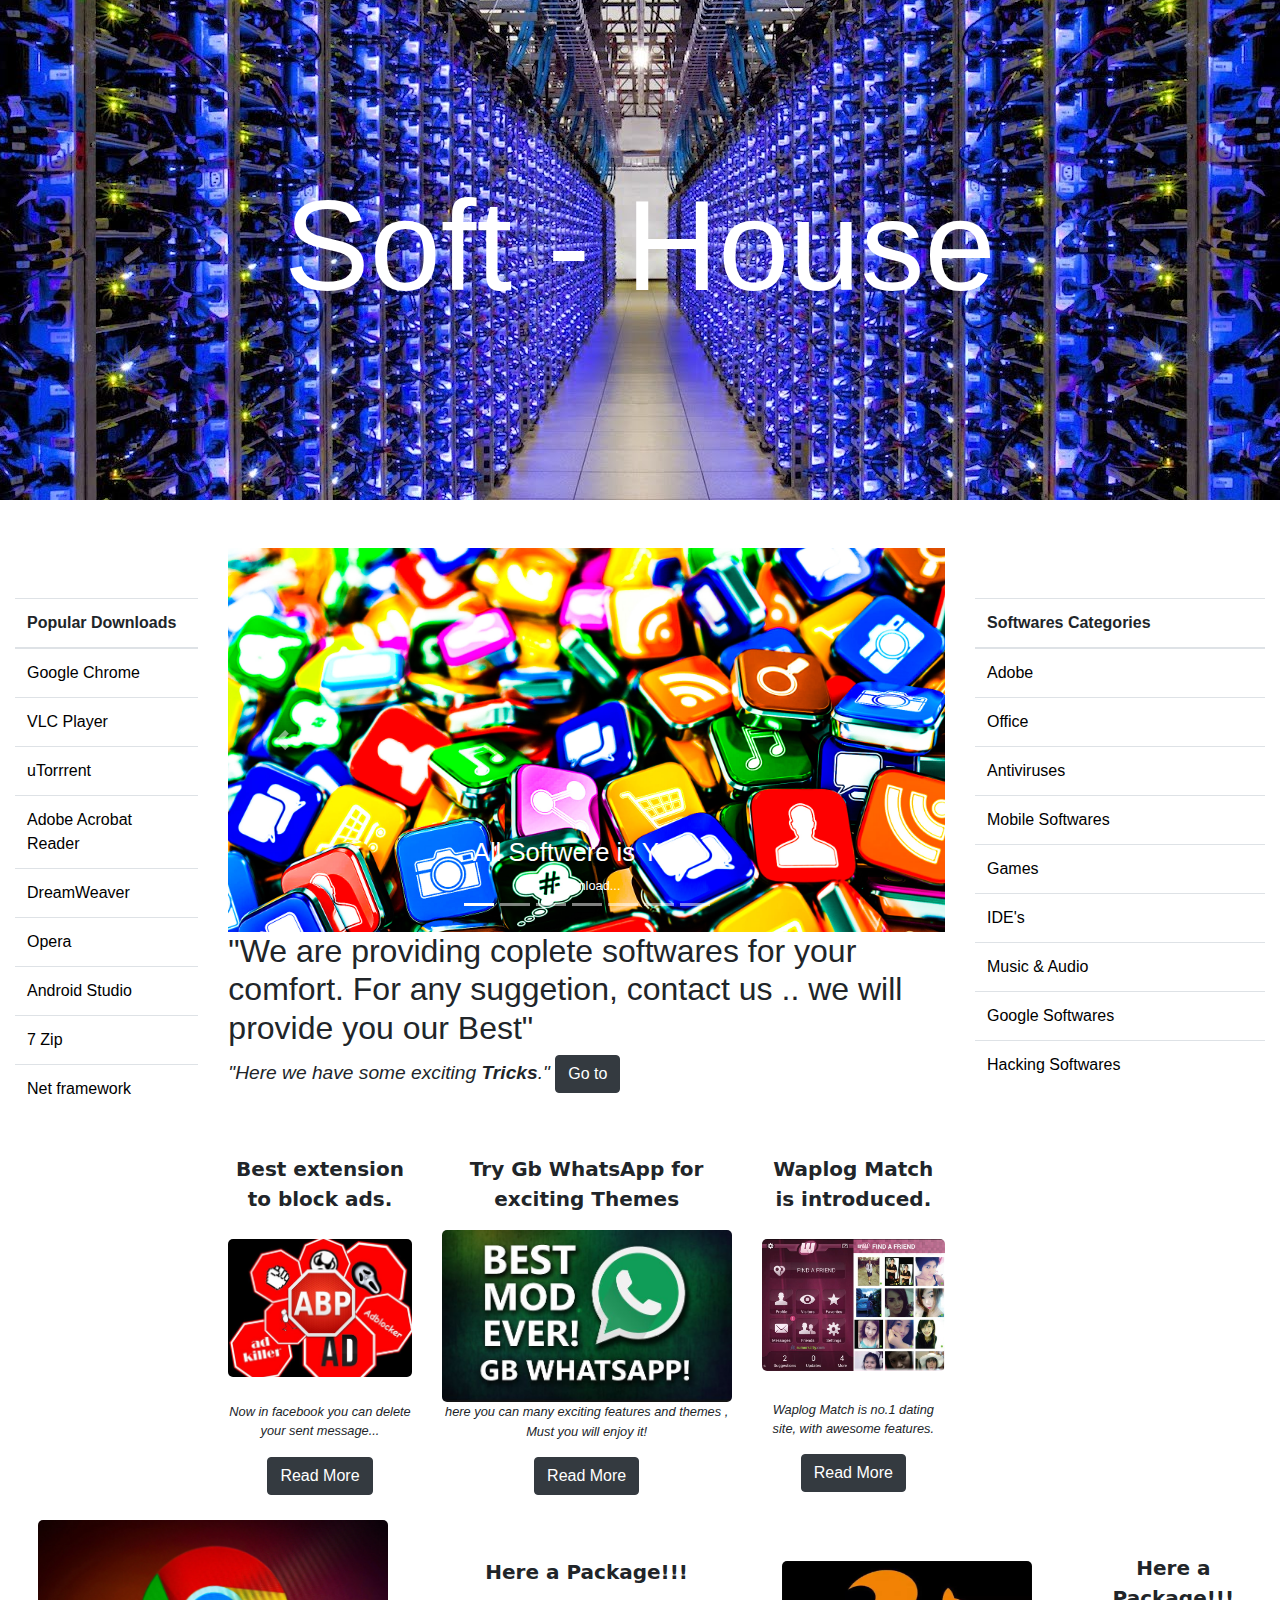
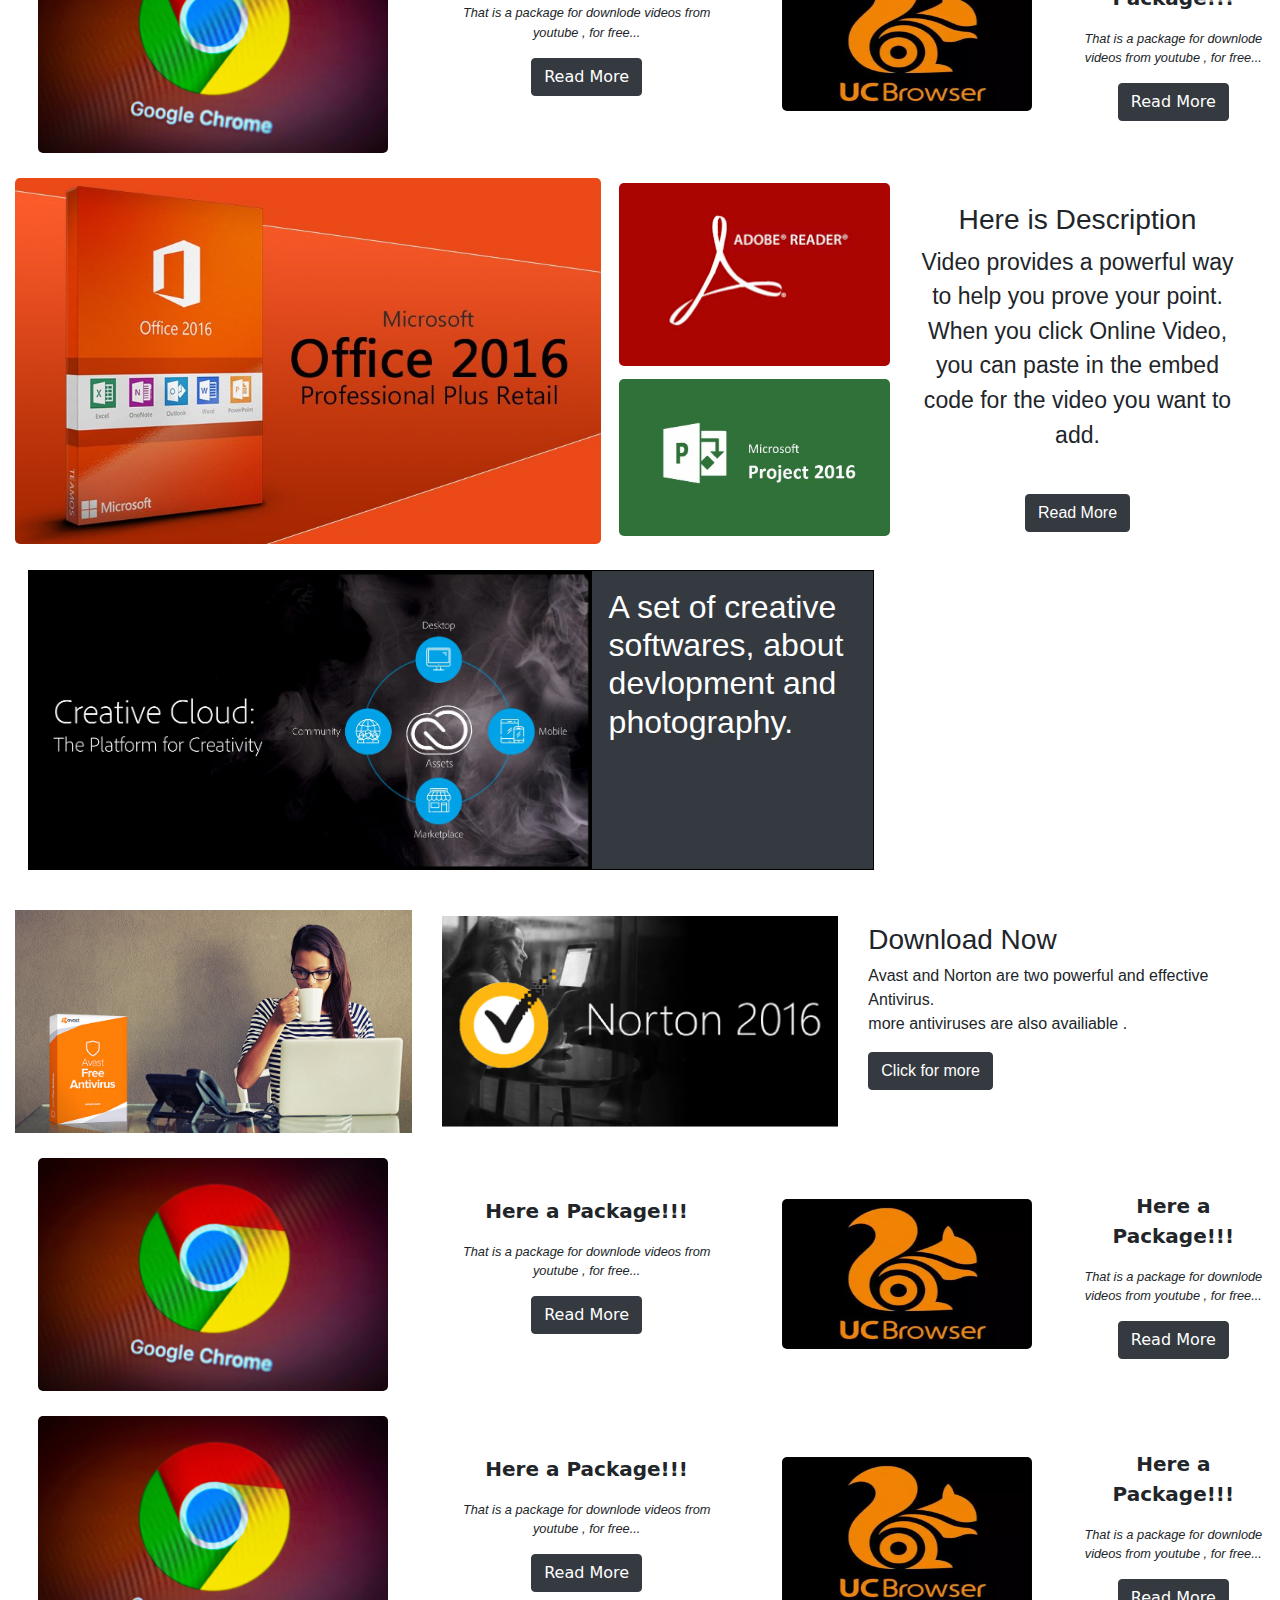
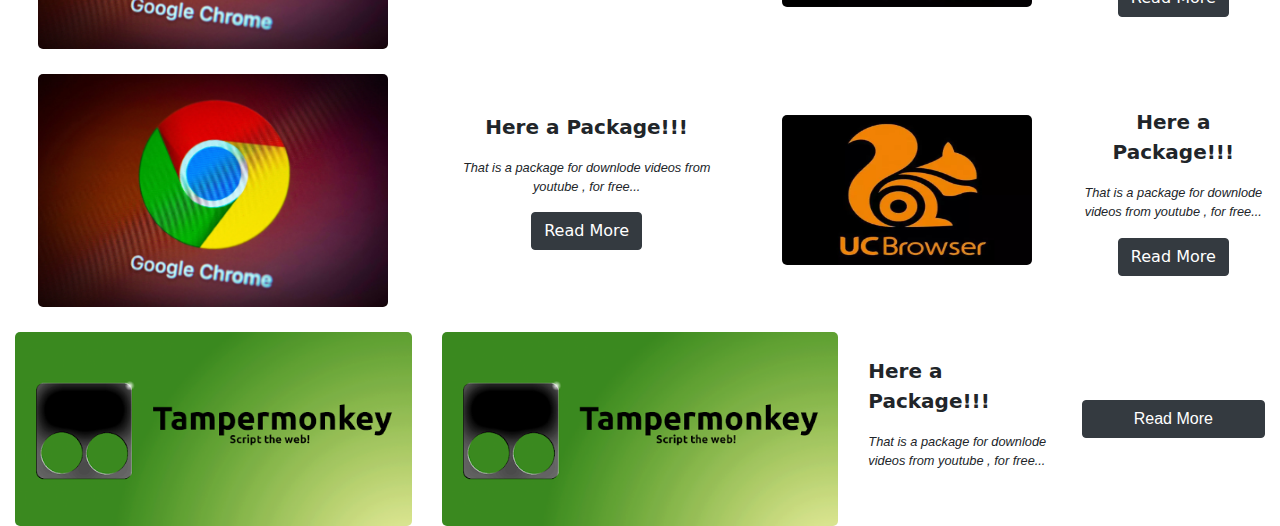
==== index.html @ 7956a3ae "modify index by s" ====
<!doctype html>
<html>

<head>
    <script src="javascript.js"></script>
    <link rel="stylesheet" type="text/css" href="c-style.css" />
    <meta name="viewport" content="width=device-width, initial-scale=1.0" charset="utf-8">
    <title>Soft - House</title>
</head>

<body>
    <!--top heading start-->
    <div class="h-top"></div>
    <h1 class="h-top-heading">Soft - House</h1>
    <!--top heading end-->
    <!--navbar start-->
    <div id="nav_bar" class="sticky-top"></div>
    <!--navbar end-->

    <div class="main-container" style="height: auto">
        <div class="container-fluid">

            <!--	  1st row start-->

            <br><br>
            <div class="row" style="height: auto;">
                <div class="col-md-2">
                    <!--		  popular downloads menu-->
                    <table class="table" style="margin-top: 50px">
                        <thead>
                            <th>Popular Downloads</th>
                        </thead>
                        <tbody>
                            <tr class="popular-download-table">
                                <td>
                                    <a href="#" class="link-no-deco">Google Chrome</a>
                                </td>
                            </tr>
                            <tr class="popular-download-table">
                                <td>
                                    <a href="#" class="link-no-deco">VLC Player</a>
                                </td>
                            </tr>
                            <tr class="popular-download-table">
                                <td>
                                    <a href="#" class="link-no-deco">uTorrrent</a>
                                </td>
                            </tr>
                            <tr class="popular-download-table">
                                <td>
                                    <a href="#" class="link-no-deco">Adobe Acrobat Reader</a>
                                </td>
                            </tr>
                            <tr class="popular-download-table">
                                <td>
                                    <a href="#" class="link-no-deco">DreamWeaver</a>
                                </td>
                            </tr>
                            <tr class="popular-download-table">
                                <td>
                                    <a href="#" class="link-no-deco">Opera</a>
                                </td>
                            </tr>
                            <tr class="popular-download-table">
                                <td>
                                    <a href="#" class="link-no-deco">Android Studio</a>
                                </td>
                            </tr>
                            <tr class="popular-download-table">
                                <td>
                                    <a href="#" class="link-no-deco">7 Zip</a>
                                </td>
                            </tr>
                            <tr class="popular-download-table">
                                <td>
                                    <a href="#" class="link-no-deco">Net framework</a>
                                </td>
                            </tr>
                        </tbody>
                    </table>
                    <!--		  end popular downloads menu-->
                </div>
                <div class="col-md-7">
                    <!--big body-->
                    <!--carousal-->
                    <div id="demo" class="carousel slide" data-ride="carousel">
                        <ul class="carousel-indicators">
                            <li data-target="#demo" data-slide-to="0" class="active"></li>
                            <li data-target="#demo" data-slide-to="1"></li>
                            <li data-target="#demo" data-slide-to="2"></li>
                            <li data-target="#demo" data-slide-to="3"></li>
                            <li data-target="#demo" data-slide-to="4"></li>
                            <li data-target="#demo" data-slide-to="5"></li>
                            <li data-target="#demo" data-slide-to="6"></li>
                        </ul>
                        <div class="carousel-inner" style="height:30vw">
                            <div class="carousel-item active">
                                <img src="New folder image/All Softwere is Your 1_edited.jpg" alt="Softwares" width="100%"
                                    height="100%">
                                <div class="carousel-caption">
                                    <h3 class="sl-h-caption">All Softwere is Your!</h3>
                                    <p class="sl-p-caption">Download...</p>
                                </div>
                            </div>
                            <div class="carousel-item">
                                <img src="New folder image/Get Video Eidtor Master For You 2_edited.jpg" alt="Avast"
                                    width="100%" height="100%">
                                <div class="carousel-caption">
                                    <h3 class="sl-h-caption">Get Video Editor For You</h3>
                                    <p class="sl-p-caption">Download...</p>
                                </div>
                            </div>
                            <div class="carousel-item">
                                <img src="New folder image/The Technology Redefining Mobile App is Here 3.jpg" alt="VLC"
                                    width="100%" height="100%">
                                <div class="carousel-caption">
                                    <h3 class="sl-h-caption">The Technology Of Softwere is For You</h3>
                                    <p class="sl-p-caption">Download...</p>
                                </div>
                            </div>
                            <div class="carousel-item">
                                <img src="New folder image/The Best App Are You Picking This Site 4.jpg" alt="Apps"
                                    width="100%" height="100%">
                                <div class="carousel-caption">
                                    <h3 class="sl-h-caption">The Best Softwere Performance</h3>
                                    <p class="sl-p-caption">Download...</p>
                                </div>
                            </div>
                            <div class="carousel-item">
                                <img src="New folder image/Simple Tips to Get  Softwere Update 5.jpg" alt="Net Framework"
                                    width="100%" height="100%">
                                <div class="carousel-caption">
                                    <h3 class="sl-h-caption">Simple Tips To Get Softwere</h3>
                                    <p class="sl-p-caption">Download...</p>
                                </div>
                            </div>
                            <div class="carousel-item">
                                <img src="New folder image/.jpg" alt="Softwares" width="100%" height="100%">
                                <div class="carousel-caption">
                                    <h3 class="sl-h-caption">Monitors Best Softwere</h3>
                                    <p class="sl-p-caption">Download...</p>
                                </div>
                            </div>
                            <div class="carousel-item">
                                <img src="New folder image/name.jpg" alt="Antivirus" width="100%" height="100%">
                                <div class="carousel-caption">
                                    <h3 class="sl-h-caption">All softwere Safe Easy To Use!</h3>
                                    <p class="sl-p-caption">Download...</p>
                                </div>
                            </div>
                        </div>
                        <a class="carousel-control-prev mPre" href="#demo" data-slide="prev"> <span class="carousel-control-prev-icon"></span>
                        </a>
                        <a class="carousel-control-next mNext" href="#demo" data-slide="next"> <span class="carousel-control-next-icon"></span>
                        </a>
                    </div>

                    <!--			end carusal-->
                    <!--		  border image-->
                    <h2 style="font-size: 2.5vw;">"We are providing coplete softwares for your comfort. For any
                        suggetion, contact us .. we will provide you our Best"</h2>
                    <h5 style="font-size: 1.5vw;">
                        <dfn>"Here we have some exciting <strong>Tricks</strong>."</dfn>
                        <button type="button" class="btn btn-dark">Go to</button>
                    </h5>

                </div>
                <div class="col-md-3">
                    <!--		  start categories menu-->

                    <table class="table" style="margin-top: 50px">
                        <thead>
                            <th>Softwares Categories</th>
                        </thead>
                        <tbody>
                            <tr class="popular-download-table">
                                <td>
                                    <a href="#" class="link-no-deco">Adobe</a>
                                </td>
                            </tr>
                            <tr class="popular-download-table">
                                <td>
                                    <a href="#" class="link-no-deco">Office</a>
                                </td>
                            </tr>
                            <tr class="popular-download-table">
                                <td>
                                    <a href="#" class="link-no-deco">Antiviruses</a>
                                </td>
                            </tr>
                            <tr class="popular-download-table">
                                <td>
                                    <a href="#" class="link-no-deco">Mobile Softwares</a>
                                </td>
                            </tr>
                            <tr class="popular-download-table">
                                <td>
                                    <a href="#" class="link-no-deco">Games</a>
                                </td>
                            </tr>
                            <tr class="popular-download-table">
                                <td>
                                    <a href="#" class="link-no-deco">IDE's</a>
                                </td>
                            </tr>
                            <tr class="popular-download-table">
                                <td>
                                    <a href="#" class="link-no-deco">Music &amp; Audio</a>
                                </td>
                            </tr>
                            <tr class="popular-download-table">
                                <td>
                                    <a href="#" class="link-no-deco">Google Softwares</a>
                                </td>
                            </tr>
                            <tr class="popular-download-table">
                                <td>
                                    <a href="#" class="link-no-deco">Hacking Softwares</a>
                                </td>
                            </tr>
                        </tbody>
                    </table>

                    <!--		  end categories menu-->
                </div>
            </div>

            <!--	  1st row end-->
            <!--	  2nd row start-->

            <div class="row" style="height: auto; margin-top: 2%; margin-bottom: 2%;">
                <div class="col-sm-2"></div>

                <div class="col-sm-2">
                    <center>
                        <div class="soft-font">
                            <p>
                                <b>Best extension to block ads.</b>
                            </p>
                            <img class="myImg" src="pics/555cf0556da8110c21d8feee-750.jpg" alt="Snow" style="width:100%; max-width: 200px; height: auto; max-height: 150px; margin-top: 5%;">

                            <div class="soft-bottom-font" style="margin-top: 14%;">
                                <p>Now in facebook you can delete your sent message... </p>
                                <button class="btn btn-dark">Read More</button>
                            </div>
                        </div>
                    </center>
                </div>

                <div class="col-sm-3">
                    <center>
                        <div class="soft-font">
                            <p>
                                <b>Try Gb WhatsApp for exciting Themes</b>
                            </p>
                            <img class="myImg" src="pics/GBWhatsapp.jpg" alt="Snow" style="width:100%; max-width: 350px; height: auto; max-height: 200px;">

                            <!-- The Modal -->
                            <div class="myModal modal">
                                <span class="close">&times;</span>
                                <img class="modal-content img01">
                                <div class="caption"></div>
                            </div>
                            <div class="soft-bottom-font">
                                <p>here you can many exciting features and themes , Must you will enjoy it! </p>
                                <button type="button" class="btn btn-dark">Read More</button>
                            </div>
                        </div>
                    </center>
                </div>

                <div class="col-sm-2">

                    <center>
                        <div class="soft-font">
                            <p>
                                <b>Waplog Match is introduced.</b>
                            </p>
                            <img class="myImg" src="pics/Waplog-Chat-Dating-Meet-Find-Friends.jpg" alt="Snow" style="width:100%; max-width: 200px; height: auto; max-height: 150px; margin-top: 5%;">

                            <div class="soft-bottom-font" style="margin-top: 16%;">
                                <p>Waplog Match is no.1 dating site, with awesome features. </p>
                                <button type="button" class="btn btn-dark">Read More</button>
                            </div>
                        </div>
                    </center>
                </div>

                <div class="col-sm-3"></div>

            </div>

            <!--	  2nd row end-->

            <!-- 3rd ROW start-->

            <div class="row" style="height: auto; margin-top: 2%; margin-bottom: 2%;">

                <div class="col-sm-4">
                    <center>
                        <img class="myImg" src="pics/google.jpg" alt="Snow" style="width:100%; max-width: 350px; height: auto; max-height: 250px;">
                    </center>
                </div>
                <div class="col-sm-3">
                    <center>
                        <div class="soft-font" style="margin-top: 13%;">
                            <p>
                                <b>Here a Package!!!</b>
                            </p>
                            <div class="soft-bottom-font">
                                <p>That is a package for downlode videos from youtube , for free... </p>
                            </div>
                            <button type="button" class="btn btn-dark">Read More</button>
                        </div>
                    </center>
                </div>
                <div class="col-sm-3">
                    <center>
                        <div style="line-height: 230px;">
                            <img class="myImg" src="pics/uc-browser.jpg" alt="Snow" style="width:100%; max-width: 250px; height: auto; max-height: 150px; vertical-align: middle;">
                        </div>
                    </center>
                </div>
                <div class="col-sm-2">
                    <center>
                        <div class="soft-font" style="margin-top: 18%;">
                            <p>
                                <b>Here a Package!!!</b>
                            </p>
                            <div class="soft-bottom-font">
                                <p>That is a package for downlode videos from youtube , for free... </p>
                            </div>
                            <button type="button" class="btn btn-dark">Read More</button>
                        </div>
                    </center>
                </div>

            </div>


            <!-- 3rd row end-->

            <!-- 4th row start-->

            <center>
                <div style="overflow: auto;">
                    <div style="display: inline-block; width: 70%;">
                        <div style="height: auto; width: 67%; float: left;">
                            <img class="myImg" src="pics/16 ms.jpg" alt="Snow" style="height: auto; width: 100%;">
                        </div>

                        <div style="width: 2%;">

                        </div>

                        <div style="float: right; width: 31%; height: auto;">
                            <div style="margin-top: 2%; margin-bottom: 5%;">
                                <img class="myImg" src="pics/images.png" alt="Snow" style="width: 100%;" height="49%">
                            </div>
                            <div>
                                <img class="myImg" src="pics/Microsoft-Project-2016-Product-Key-Crack-Free-Download.jpg" alt="Snow" style="width: 100%;" height="49%">
                            </div>
                        </div>
                    </div>
                    <div style="width: 30%; float: right; padding: 2%; overflow: auto; display: block; height: 100%;"
                        class="">
                        <h3 style="font-size: 2.2vw">
                            Here is Description
                        </h3>
                        <p style="font-size: 1.8vw">Video provides a powerful way to help you prove your point.
                            When you click Online Video, you can paste in the embed code
                            for the video you want to add.</p>
                        <button class="btn btn-dark" style="margin-top: 8%">Read More</button>
                    </div>
                </div>
            </center>

            <!-- 4th row end -->

            <!-- 5th row start -->

            <div class="bg-dark" style="display: inline-block; margin: 1%; border:1px solid black;">
                <div style="float: left">
                    <img src="pics/559492-adobe-creative-cloud.png" style="width: 44vw">
                </div>
                <div style="float: left; width: 5vw; width: 22vw; padding: 2%;" class="bg-dark">
                    <h2 class="text-white" style="font-size: 2.5vw">A set of creative softwares, about devlopment and photography.</h2>
                </div>
            </div>
            <!-- 5th row end -->

            <!-- 6th row start -->
            <div class="row" style="height: auto; margin-top: 20px; margin-bottom: 20px;">
                <div class="col-sm-4">
                    <img src="pics/Avast-Free-Antivirus-1024x576-f9d20fd35d102645.jpg" width="100%" >
                </div>
                <div class="col-sm-4">
                    <img src="pics/norton-antivirus-full-crack.png" width="100%" style="padding-top: 1.5%;">
                </div>
                <div class="col-sm-4" style="padding-top: 1%;">
                    <h3>Download Now</h3>
                    <p>Avast and Norton are two powerful and effective Antivirus.<br>
                       more antiviruses are also availiable .</p>
                    <button class="btn btn-dark" style="">Click for more</button>
                </div>
            </div>
            <!-- 6th row end -->

            <!-- 7th row start-->
            <div class="row" style="height: auto; margin-top: 2%; margin-bottom: 2%;">

                <div class="col-sm-4">
                    <center>
                        <img class="myImg" src="pics/google.jpg" alt="Snow" style="width:100%; max-width: 350px; height: auto; max-height: 250px;">
                    </center>
                </div>
                <div class="col-sm-3">
                    <center>
                        <div class="soft-font" style="margin-top: 13%;">
                            <p>
                                <b>Here a Package!!!</b>
                            </p>
                            <div class="soft-bottom-font">
                                <p>That is a package for downlode videos from youtube , for free... </p>
                            </div>
                            <button type="button" class="btn btn-dark">Read More</button>
                        </div>
                    </center>
                </div>
                <div class="col-sm-3">
                    <center>
                        <div style="line-height: 230px;">
                            <img class="myImg" src="pics/uc-browser.jpg" alt="Snow" style="width:100%; max-width: 250px; height: auto; max-height: 150px; vertical-align: middle;">
                        </div>
                    </center>
                </div>
                <div class="col-sm-2">
                    <center>
                        <div class="soft-font" style="margin-top: 18%;">
                            <p>
                                <b>Here a Package!!!</b>
                            </p>
                            <div class="soft-bottom-font">
                                <p>That is a package for downlode videos from youtube , for free... </p>
                            </div>
                            <button type="button" class="btn btn-dark">Read More</button>
                        </div>
                    </center>
                </div>

            </div>
            <!-- 7th row end-->

            <!-- 8th row start-->
            <div class="row" style="height: auto; margin-top: 2%; margin-bottom: 2%;">

                <div class="col-sm-4">
                    <center>
                        <img class="myImg" src="pics/google.jpg" alt="Snow" style="width:100%; max-width: 350px; height: auto; max-height: 250px;">
                    </center>
                </div>
                <div class="col-sm-3">
                    <center>
                        <div class="soft-font" style="margin-top: 13%;">
                            <p>
                                <b>Here a Package!!!</b>
                            </p>
                            <div class="soft-bottom-font">
                                <p>That is a package for downlode videos from youtube , for free... </p>
                            </div>
                            <button type="button" class="btn btn-dark">Read More</button>
                        </div>
                    </center>
                </div>
                <div class="col-sm-3">
                    <center>
                        <div style="line-height: 230px;">
                            <img class="myImg" src="pics/uc-browser.jpg" alt="Snow" style="width:100%; max-width: 250px; height: auto; max-height: 150px; vertical-align: middle;">
                        </div>
                    </center>
                </div>
                <div class="col-sm-2">
                    <center>
                        <div class="soft-font" style="margin-top: 18%;">
                            <p>
                                <b>Here a Package!!!</b>
                            </p>
                            <div class="soft-bottom-font">
                                <p>That is a package for downlode videos from youtube , for free... </p>
                            </div>
                            <button type="button" class="btn btn-dark">Read More</button>
                        </div>
                    </center>
                </div>

            </div>
            <!-- 8th row end-->

            <!-- 9th row start-->
            <div class="row" style="height: auto; margin-top: 2%; margin-bottom: 2%;">

                <div class="col-sm-4">
                    <center>
                        <img class="myImg" src="pics/google.jpg" alt="Snow" style="width:100%; max-width: 350px; height: auto; max-height: 250px;">
                    </center>
                </div>
                <div class="col-sm-3">
                    <center>
                        <div class="soft-font" style="margin-top: 13%;">
                            <p>
                                <b>Here a Package!!!</b>
                            </p>
                            <div class="soft-bottom-font">
                                <p>That is a package for downlode videos from youtube , for free... </p>
                            </div>
                            <button type="button" class="btn btn-dark">Read More</button>
                        </div>
                    </center>
                </div>
                <div class="col-sm-3">
                    <center>
                        <div style="line-height: 230px;">
                            <img class="myImg" src="pics/uc-browser.jpg" alt="Snow" style="width:100%; max-width: 250px; height: auto; max-height: 150px; vertical-align: middle;">
                        </div>
                    </center>
                </div>
                <div class="col-sm-2">
                    <center>
                        <div class="soft-font" style="margin-top: 18%;">
                            <p>
                                <b>Here a Package!!!</b>
                            </p>
                            <div class="soft-bottom-font">
                                <p>That is a package for downlode videos from youtube , for free... </p>
                            </div>
                            <button type="button" class="btn btn-dark">Read More</button>
                        </div>
                    </center>
                </div>

            </div>
            <!-- 9th row end-->

            <!-- 10th row started-->
            <div class="row" style="height: auto">

                <div class="col-sm-4">
                    <img class="myImg" src="pics/tempor.png" alt="Snow" style="width:100%; height: auto;">
                </div>

                <div class="col-sm-4">
                    <img class="myImg" src="pics/tempor.png" alt="Snow" style="width:100%; height: auto;">
                </div>

                <div class="col-sm-2">

                    <div class="soft-font" style="margin-top: 13%;">
                        <p>
                            <b>Here a Package!!!</b>
                        </p>
                        <div class="soft-bottom-font">
                            <p>That is a package for downlode videos from youtube , for free... </p>
                        </div>
                    </div>

                </div>

                <div class="col-sm-2">
                    <button class="btn btn-dark btn-block" style="position: relative; align-content: center; top: 35%;">Read
                        More</button>
                </div>

            </div>
            <!-- 10th row ended-->

            <div id="about_us"></div>

            <div id="myFooter"></div>

        </div>
    </div>
    <link rel="stylesheet" href="https://maxcdn.bootstrapcdn.com/bootstrap/4.1.3/css/bootstrap.min.css">
    <script src="https://ajax.googleapis.com/ajax/libs/jquery/3.3.1/jquery.min.js"></script>
    <script src="https://cdnjs.cloudflare.com/ajax/libs/popper.js/1.14.3/umd/popper.min.js"></script>
    <script src="https://maxcdn.bootstrapcdn.com/bootstrap/4.1.3/js/bootstrap.min.js"></script>
    <script>
        $(document).ready(function () {
            $('#nav_bar').load('navbar.html');
            $('#home').addClass('active');
            $('#about_us').load('about.html');
            $('#myFooter').load('footer.html');
        });
    </script>

</body>

</html>
---- c-style.css ----
/* CSS Document */
html{
	scroll-behavior: smooth;
}
.h-top{
	margin: 0px;
	position: fixed;
	z-index: 1;
	width: 100%;
	height: 500px;
	background-image: url(pics/data-center.jpg);
	background-position: center;
}
.h-top-heading{
	font-size: 10vw;
	color: #ffffff;
	text-align: center;
	vertical-align: middle;
	line-height: 492px;
	position: relative;
	z-index: 2;
}
.main-container{
	background-color: white;
	position: relative;
	z-index: 2;
}
.link-no-deco{
	text-decoration: none;
	color: black;
}
.popular-download-table:hover{
	background-color: #78C74D;
}
.sl-p-caption{
	font-size: 1vw;
}
.sl-h-caption{
	font-size: 2vw;
}
.bottom-row{
	height: auto;
	position: relative;
	z-index: 2;
	width: 100%;
	margin: 20px 0px;
}
.soft-font{
	font-size: 20px;
	font-family: Segoe, "Segoe UI", "DejaVu Sans", "Trebuchet MS", Verdana, "sans-serif";
}
.soft-bottom-font{
	font-size: 1vw;
	font-family: Gotham, "Helvetica Neue", Helvetica, Arial, "sans-serif";
	font-style: italic;
	font-display: fallback;

	
}
/*modal img*/

.myImg {
    border-radius: 5px;
    cursor: pointer;
    transition: 0.6s;
}

.myImg:hover {opacity: 0.7;}

/* The Modal (background) */
.modal {
    display: none; /* Hidden by default */
    position: fixed; /* Stay in place */
    z-index: 1; /* Sit on top */
    padding-top: 100px; /* Location of the box */
    left: 0;
    top: 0;
    width: 100%; /* Full width */
    height: 100%; /* Full height */
    overflow: auto; /* Enable scroll if needed */
    background-color: rgb(0,0,0); /* Fallback color */
    background-color: rgba(0,0,0,0.9); /* Black w/ opacity */
}

/* Modal Content (image) */
.modal-content {
    margin: auto;
    display: block;
    width: 80%;
    max-width: 700px;
}
/* 1st colm img*/

.col-img{
	margin-bottom: 18px;
	min-height: 150px;
	background-color: silver;
	text-align: center;
}
.r-col-img{
	margin-bottom: 18px;
	min-height:310px;
	background-color: silver;
	text-align: center;
	
}
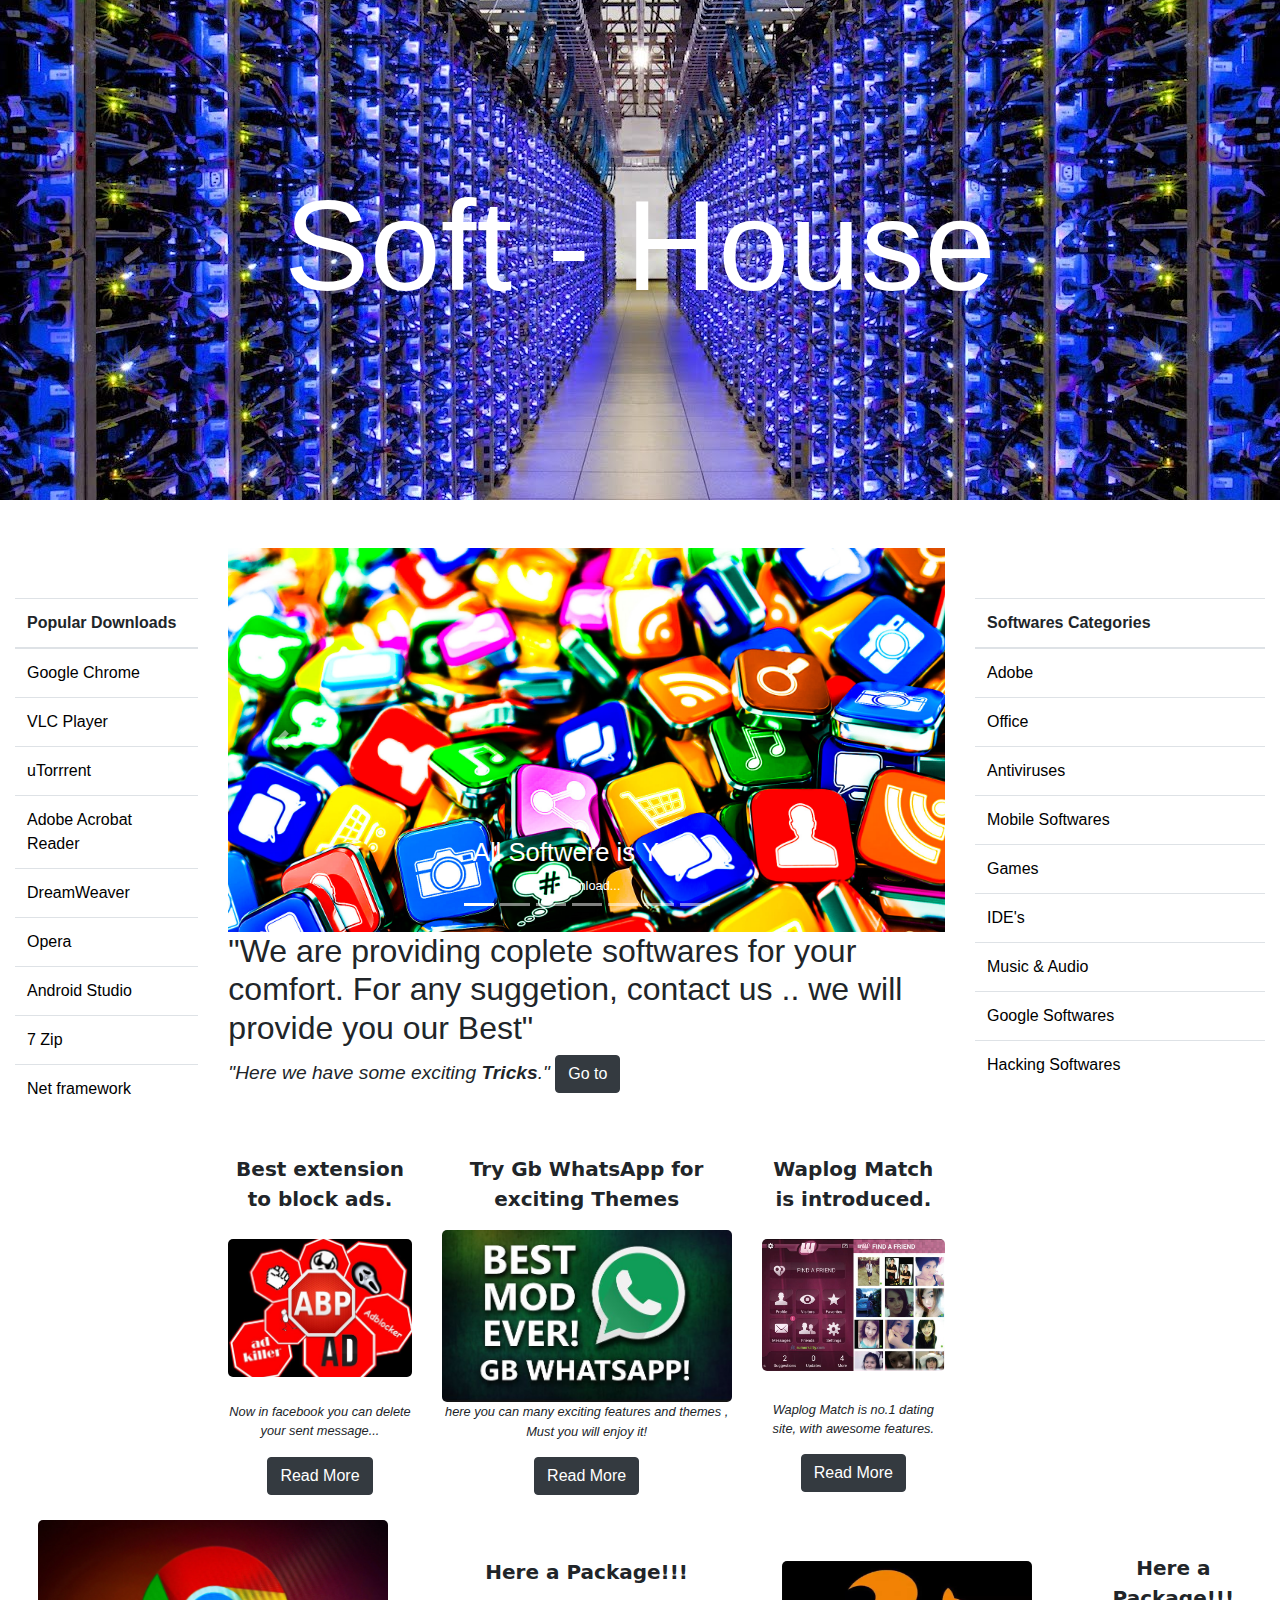
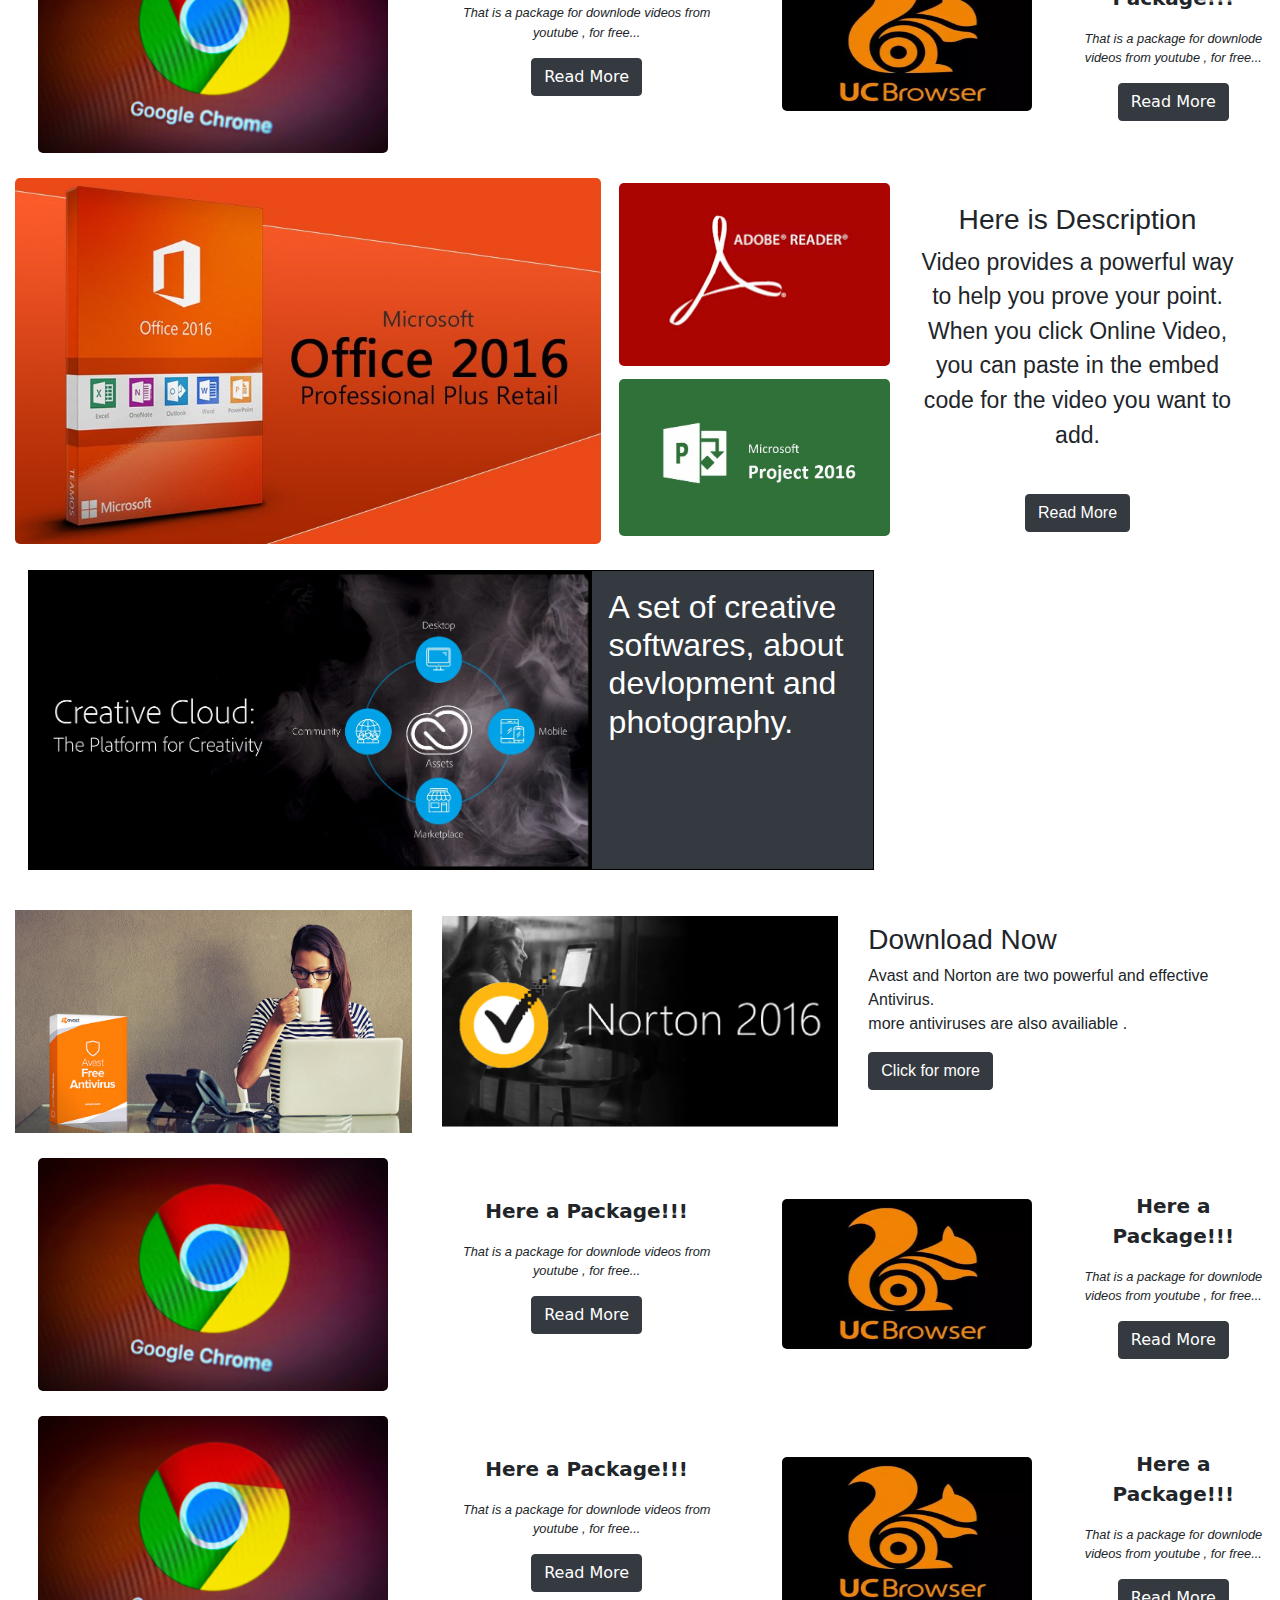
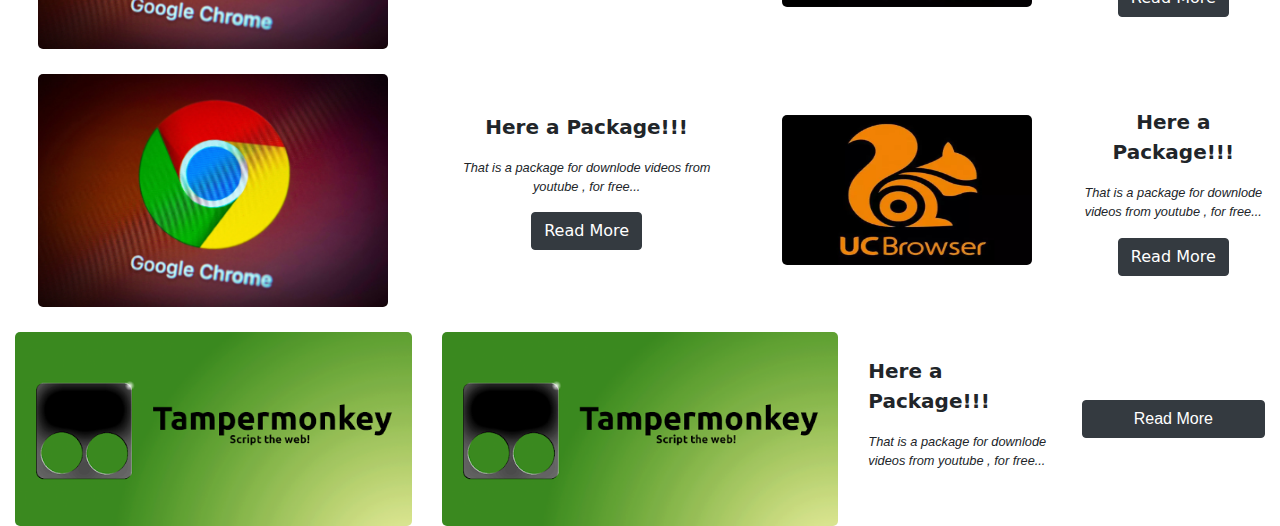
==== commit 3a60c170: "making about us by a" ====
--- a/index.html
+++ b/index.html
@@ -401,7 +401,7 @@
                     <h3>Download Now</h3>
                     <p>Avast and Norton are two powerful and effective Antivirus.<br>
                        more antiviruses are also availiable .</p>
-                    <button class="btn btn-dark" style="">Click for more</button>
+                    <button class="btn btn-dark">Click for more</button>
                 </div>
             </div>
             <!-- 6th row end -->
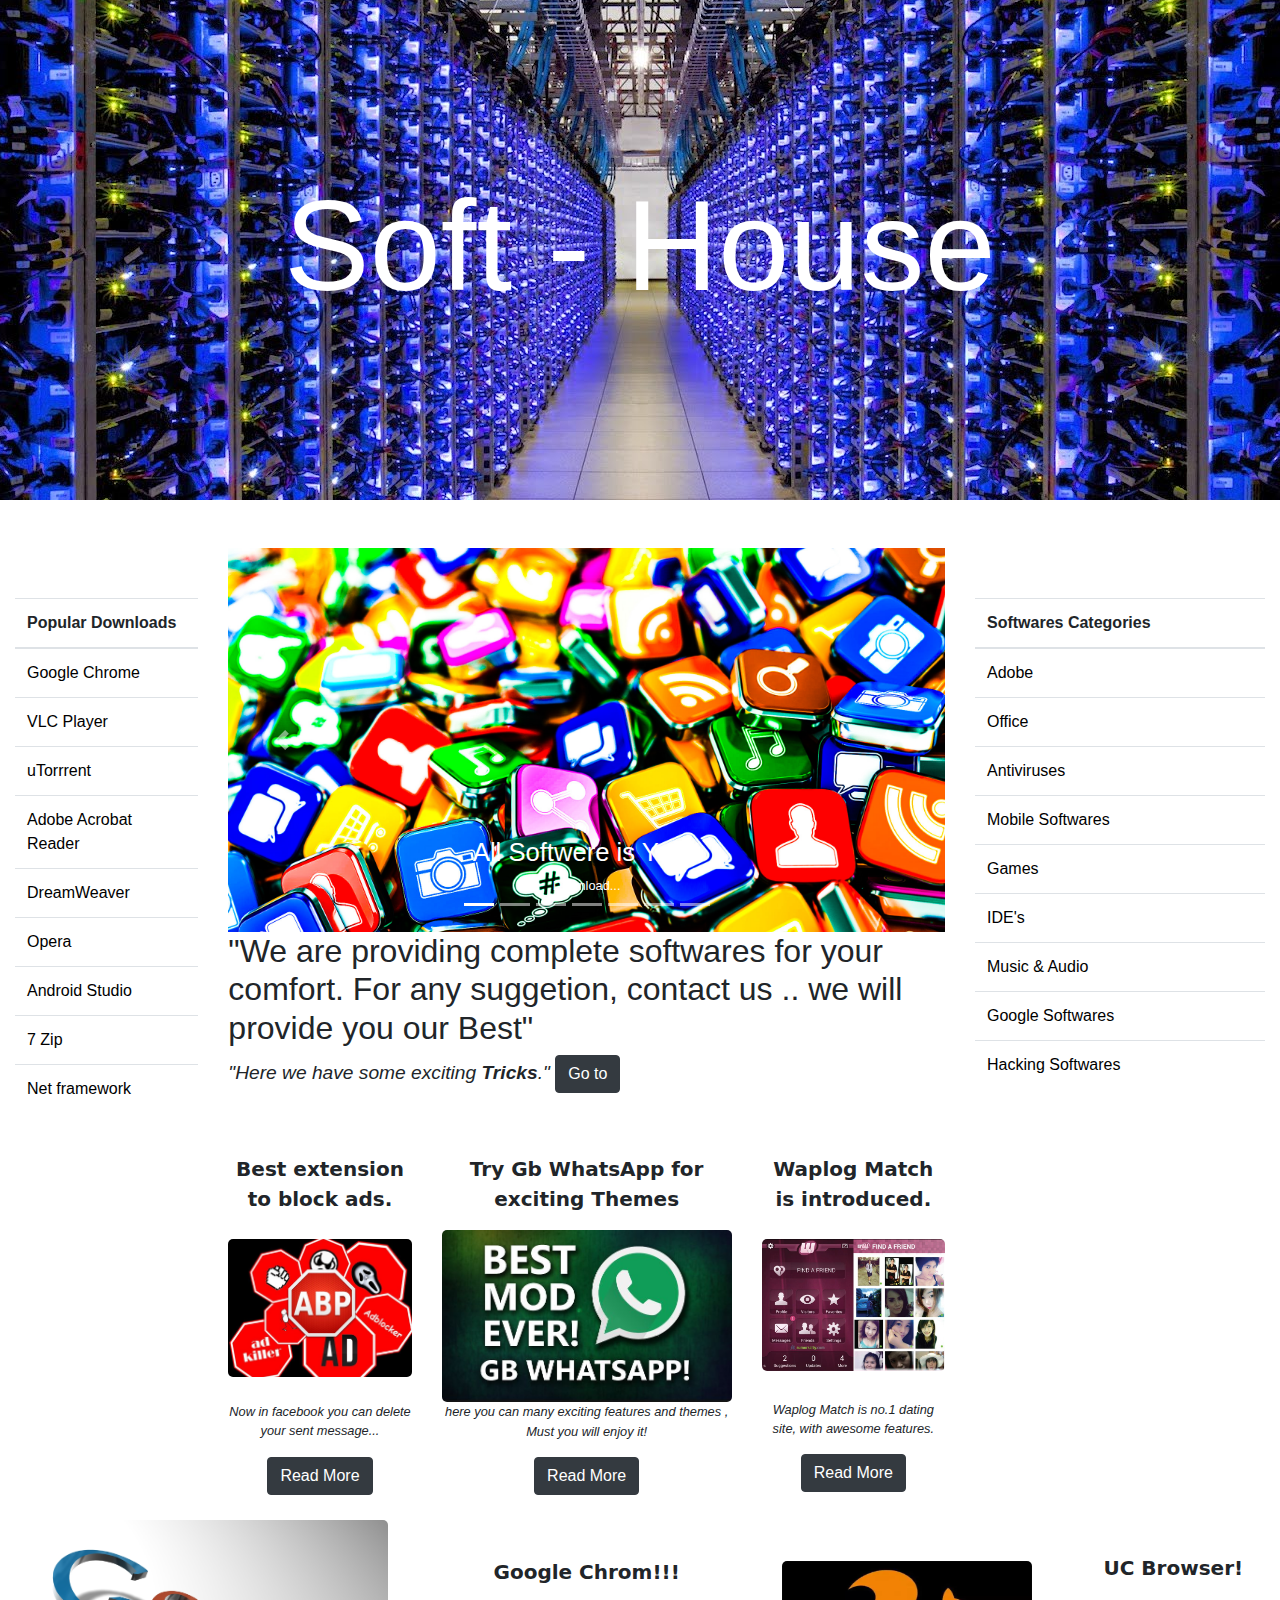
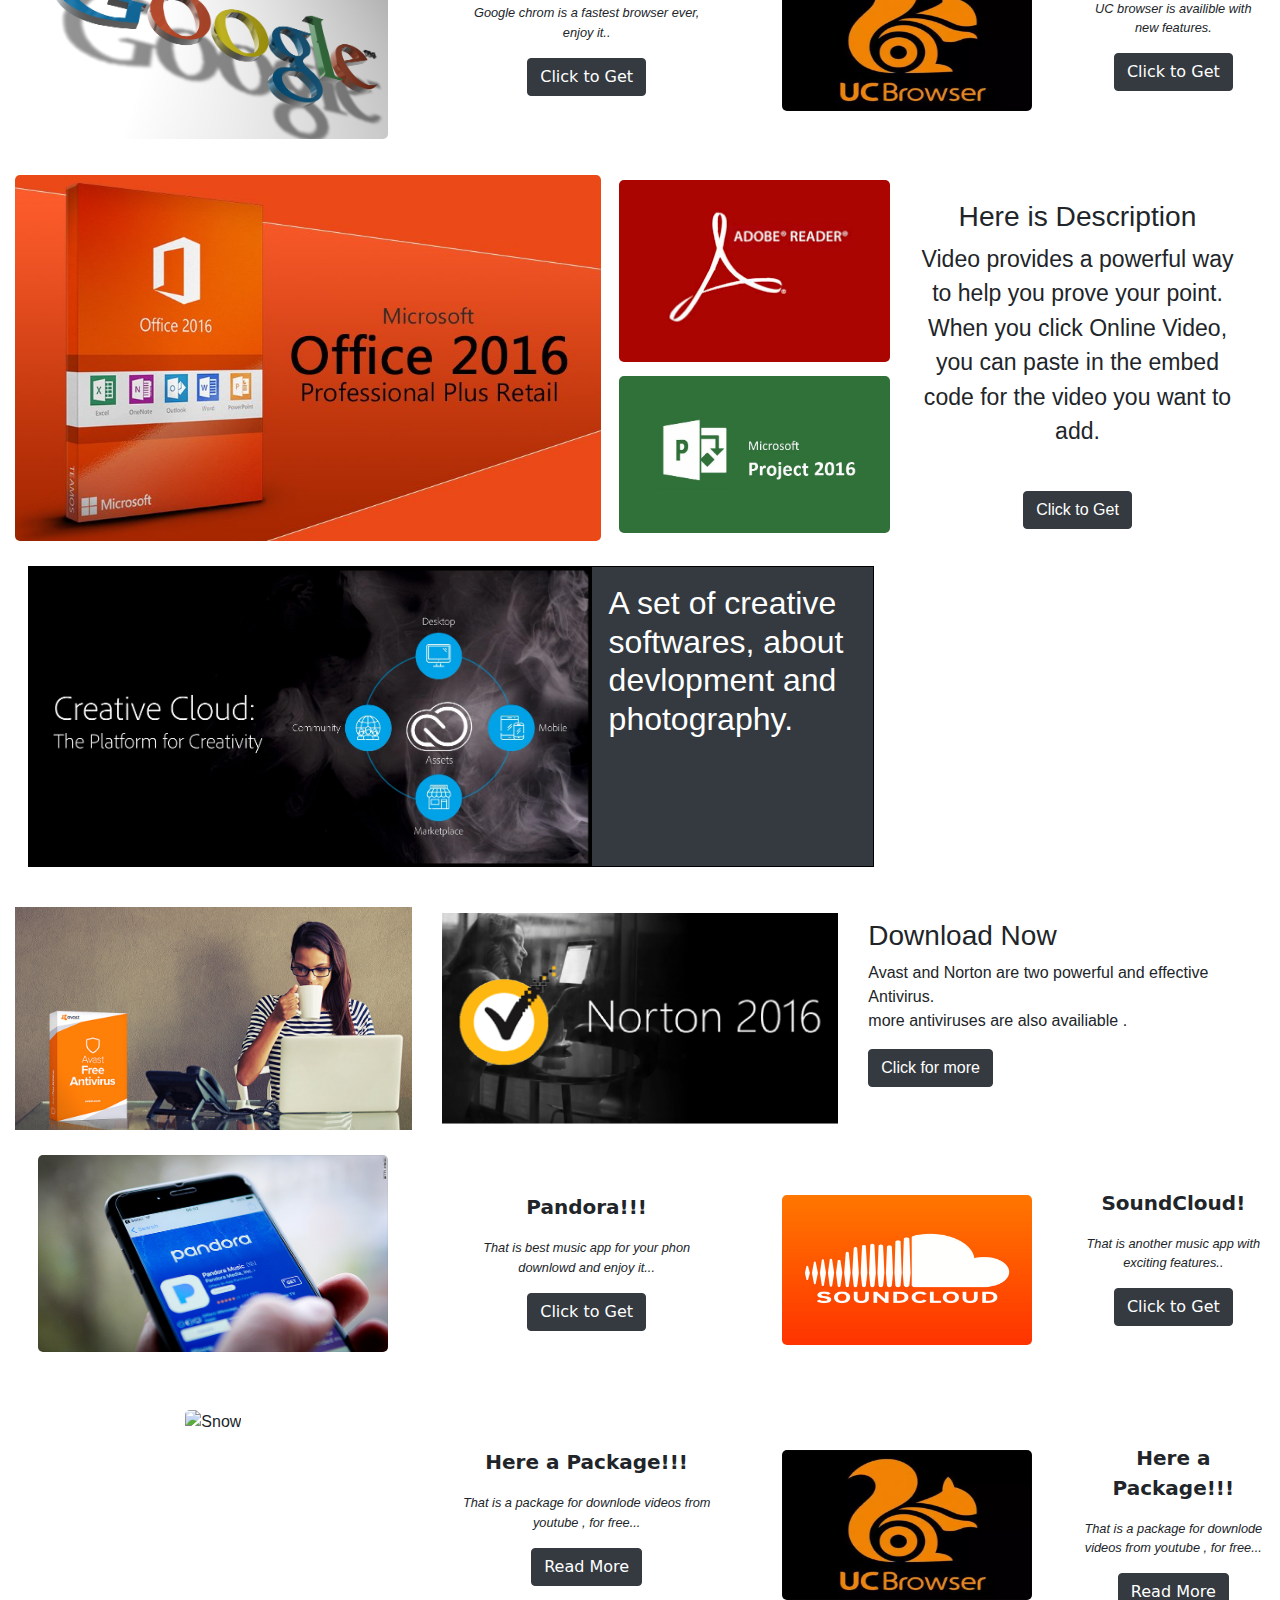
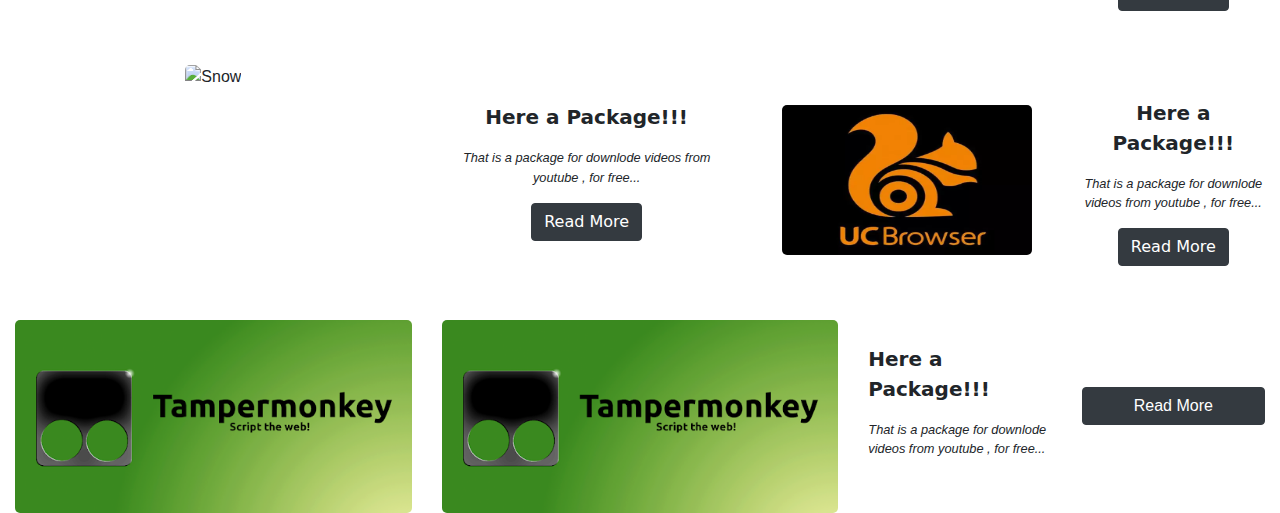
==== commit 5e9d856c: "index add" ====
--- a/index.html
+++ b/index.html
@@ -157,7 +157,7 @@
 
                     <!--			end carusal-->
                     <!--		  border image-->
-                    <h2 style="font-size: 2.5vw;">"We are providing coplete softwares for your comfort. For any
+                    <h2 style="font-size: 2.5vw;">"We are providing complete softwares for your comfort. For any
                         suggetion, contact us .. we will provide you our Best"</h2>
                     <h5 style="font-size: 1.5vw;">
                         <dfn>"Here we have some exciting <strong>Tricks</strong>."</dfn>
@@ -298,19 +298,18 @@
 
                 <div class="col-sm-4">
                     <center>
-                        <img class="myImg" src="pics/google.jpg" alt="Snow" style="width:100%; max-width: 350px; height: auto; max-height: 250px;">
+                        <img class="myImg" src="pics/google-logo.jpg" alt="Snow" style="width:100%; max-width: 350px; height: auto; max-height: 250px;">
                     </center>
                 </div>
                 <div class="col-sm-3">
                     <center>
                         <div class="soft-font" style="margin-top: 13%;">
-                            <p>
-                                <b>Here a Package!!!</b>
-                            </p>
-                            <div class="soft-bottom-font">
-                                <p>That is a package for downlode videos from youtube , for free... </p>
-                            </div>
-                            <button type="button" class="btn btn-dark">Read More</button>
+                          <p> <strong>Google Chrom!!!</strong> </p>
+                          <div class="soft-bottom-font">
+                                <p>Google chrom is a fastest browser ever, <br>
+                                   enjoy it.. </p>
+                            </div>
+                            <button type="button" class="btn btn-dark">Click to Get</button>
                         </div>
                     </center>
                 </div>
@@ -324,13 +323,11 @@
                 <div class="col-sm-2">
                     <center>
                         <div class="soft-font" style="margin-top: 18%;">
-                            <p>
-                                <b>Here a Package!!!</b>
-                            </p>
-                            <div class="soft-bottom-font">
-                                <p>That is a package for downlode videos from youtube , for free... </p>
-                            </div>
-                            <button type="button" class="btn btn-dark">Read More</button>
+                          <p> <strong>UC Browser!</strong> </p>
+                          <div class="soft-bottom-font">
+                            <p>UC browser is availible with new features. </p>
+                            </div>
+                            <button type="button" class="btn btn-dark">Click to Get</button>
                         </div>
                     </center>
                 </div>
@@ -370,7 +367,7 @@
                         <p style="font-size: 1.8vw">Video provides a powerful way to help you prove your point.
                             When you click Online Video, you can paste in the embed code
                             for the video you want to add.</p>
-                        <button class="btn btn-dark" style="margin-top: 8%">Read More</button>
+                        <button class="btn btn-dark" style="margin-top: 8%">Click to Get</button>
                     </div>
                 </div>
             </center>
@@ -401,7 +398,7 @@
                     <h3>Download Now</h3>
                     <p>Avast and Norton are two powerful and effective Antivirus.<br>
                        more antiviruses are also availiable .</p>
-                    <button class="btn btn-dark">Click for more</button>
+                    <button class="btn btn-dark" style="">Click for more</button>
                 </div>
             </div>
             <!-- 6th row end -->
@@ -411,26 +408,27 @@
 
                 <div class="col-sm-4">
                     <center>
-                        <img class="myImg" src="pics/google.jpg" alt="Snow" style="width:100%; max-width: 350px; height: auto; max-height: 250px;">
+                        <img class="myImg" src="pics/pandora.jpg" alt="Snow" style="width:105%; max-width: 350px; height: auto; max-height: 250px;">
                     </center>
                 </div>
                 <div class="col-sm-3">
                     <center>
                         <div class="soft-font" style="margin-top: 13%;">
                             <p>
-                                <b>Here a Package!!!</b>
-                            </p>
-                            <div class="soft-bottom-font">
-                                <p>That is a package for downlode videos from youtube , for free... </p>
-                            </div>
-                            <button type="button" class="btn btn-dark">Read More</button>
+                                <b>Pandora!!!</b>
+                            </p>
+                            <div class="soft-bottom-font">
+                                <p>That is best music app for your phon<br>
+                                      downlowd and enjoy it... </p>
+                            </div>
+                            <button type="button" class="btn btn-dark">Click to Get</button>
                         </div>
                     </center>
                 </div>
                 <div class="col-sm-3">
                     <center>
                         <div style="line-height: 230px;">
-                            <img class="myImg" src="pics/uc-browser.jpg" alt="Snow" style="width:100%; max-width: 250px; height: auto; max-height: 150px; vertical-align: middle;">
+                            <img class="myImg" src="pics/sc.jpg" alt="Snow" style="width:100%; max-width: 250px; height: auto; max-height: 150px; vertical-align: middle;">
                         </div>
                     </center>
                 </div>
@@ -438,12 +436,12 @@
                     <center>
                         <div class="soft-font" style="margin-top: 18%;">
                             <p>
-                                <b>Here a Package!!!</b>
-                            </p>
-                            <div class="soft-bottom-font">
-                                <p>That is a package for downlode videos from youtube , for free... </p>
-                            </div>
-                            <button type="button" class="btn btn-dark">Read More</button>
+                                <b>SoundCloud!</b>
+                            </p>
+                            <div class="soft-bottom-font">
+                                <p>That is another music app with exciting features..</p>
+                            </div>
+                            <button type="button" class="btn btn-dark">Click to Get</button>
                         </div>
                     </center>
                 </div>
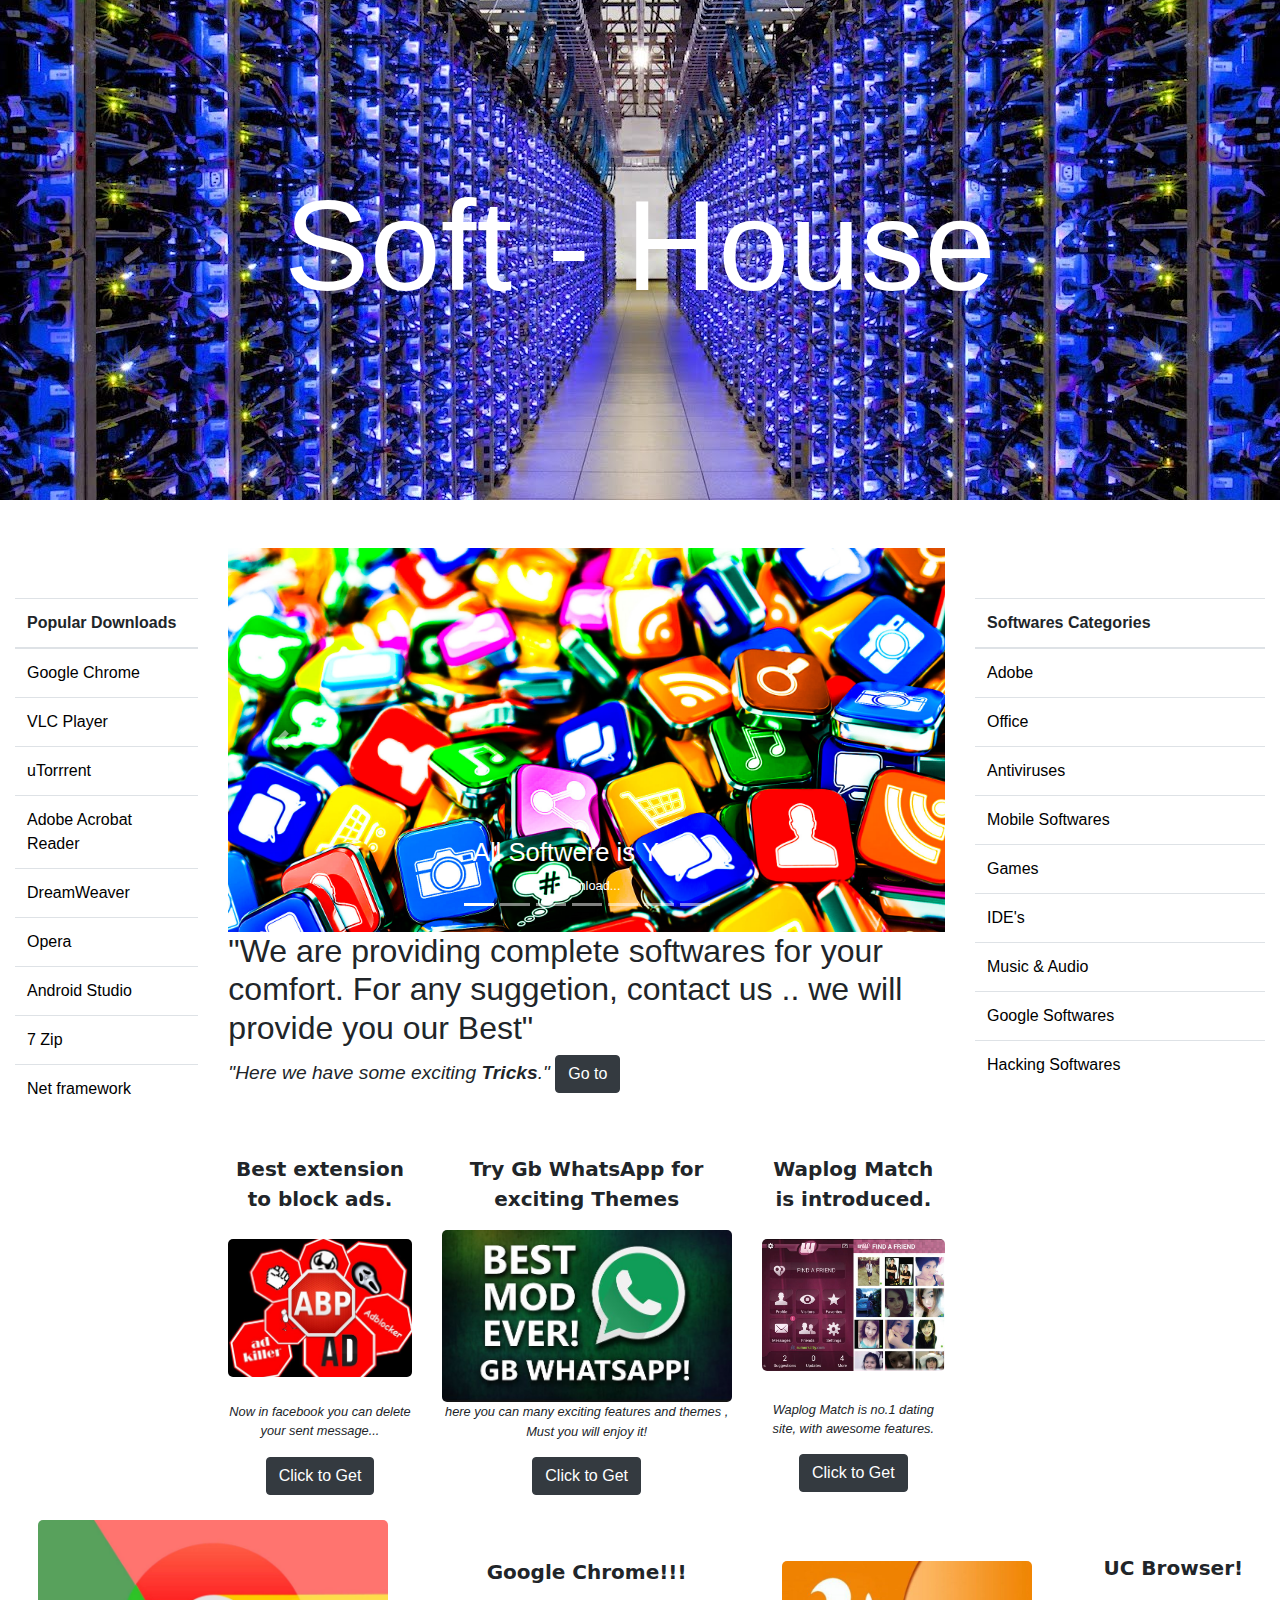
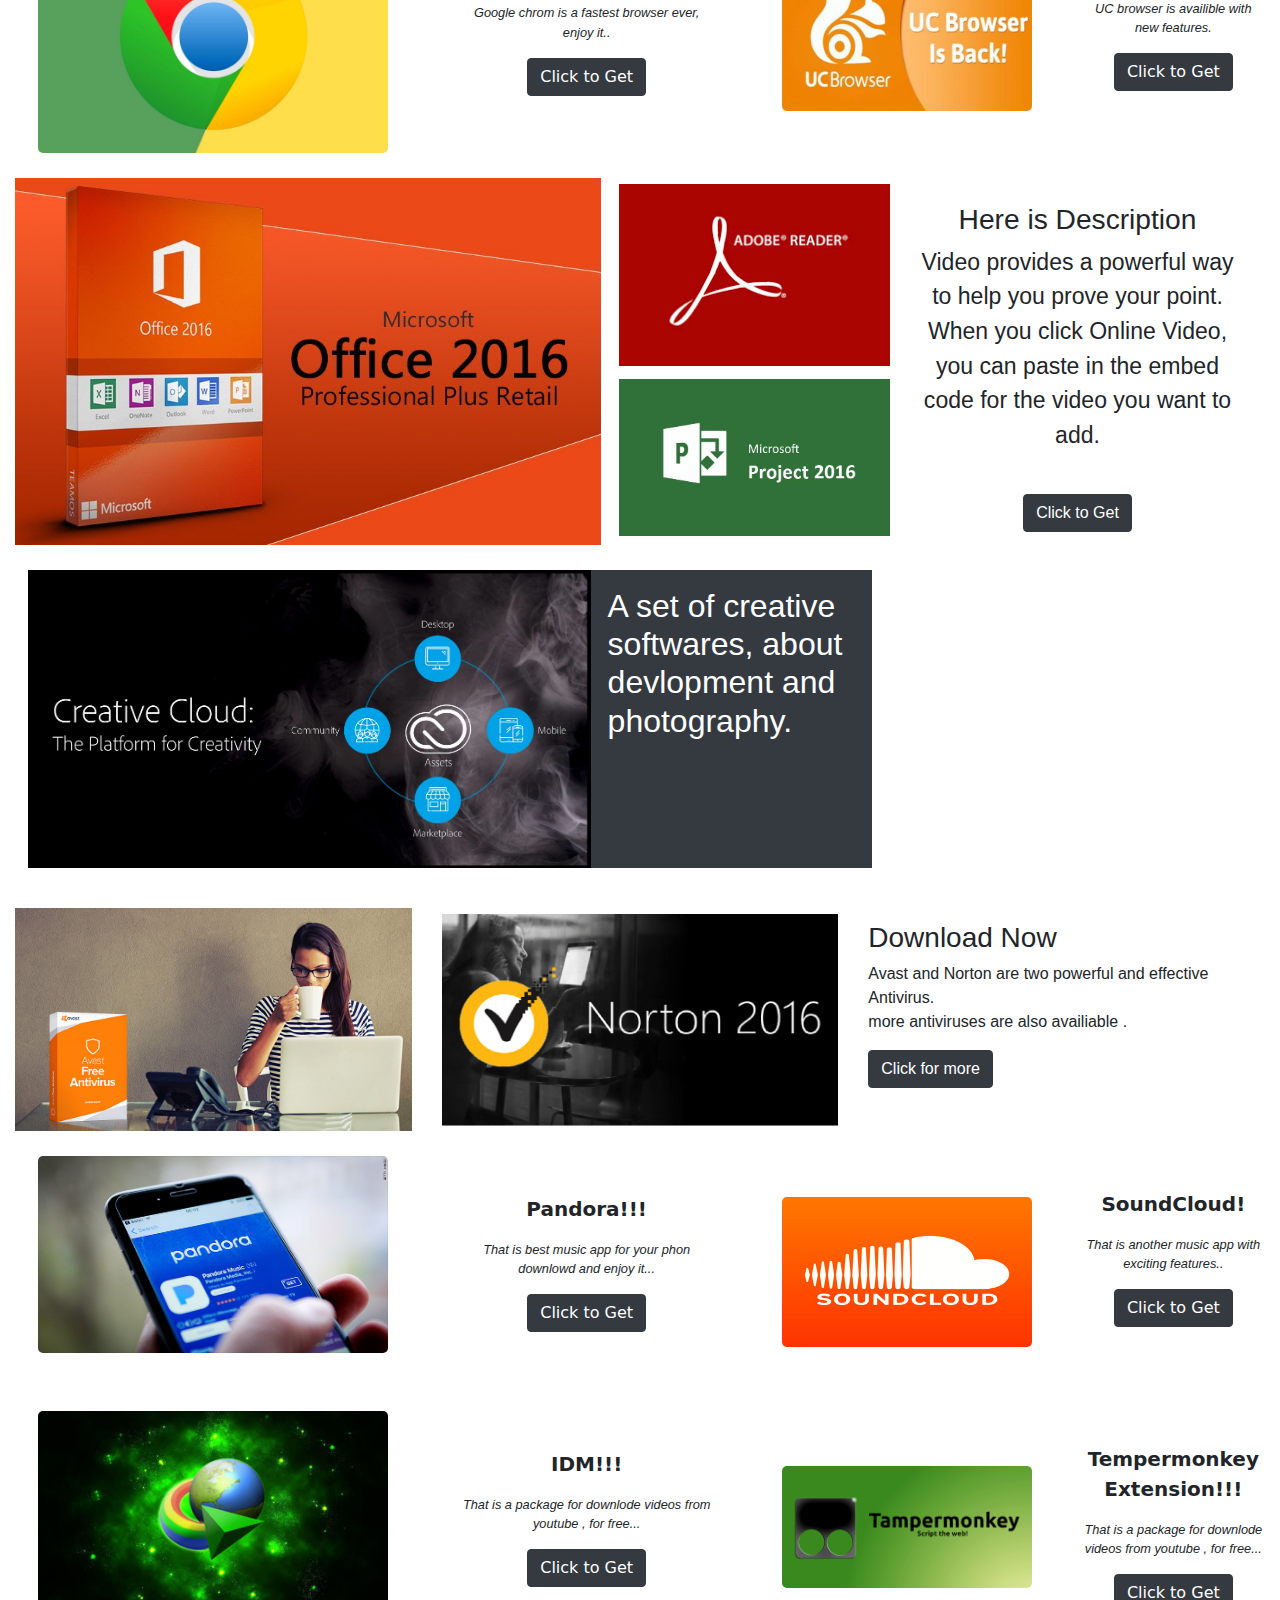
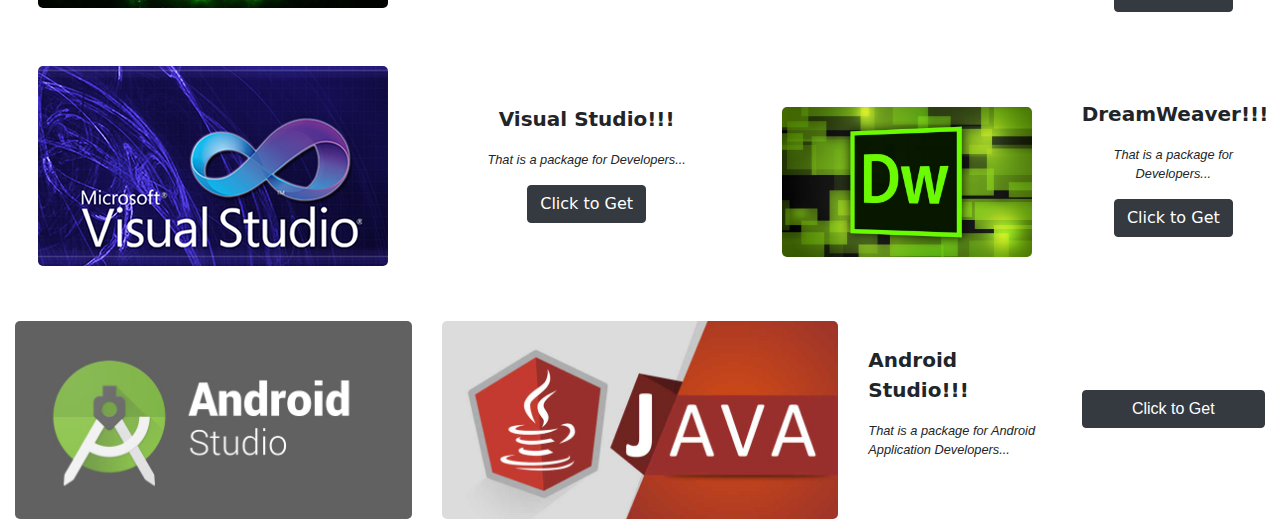
==== commit 79fca66c: "Finally Uploaded to asz-softwares.epizy.com by a" ====
--- a/index.html
+++ b/index.html
@@ -2,7 +2,6 @@
 <html>
 
 <head>
-    <script src="javascript.js"></script>
     <link rel="stylesheet" type="text/css" href="c-style.css" />
     <meta name="viewport" content="width=device-width, initial-scale=1.0" charset="utf-8">
     <title>Soft - House</title>
@@ -241,7 +240,7 @@
 
                             <div class="soft-bottom-font" style="margin-top: 14%;">
                                 <p>Now in facebook you can delete your sent message... </p>
-                                <button class="btn btn-dark">Read More</button>
+                                <button class="btn btn-dark">Click to Get</button>
                             </div>
                         </div>
                     </center>
@@ -263,7 +262,7 @@
                             </div>
                             <div class="soft-bottom-font">
                                 <p>here you can many exciting features and themes , Must you will enjoy it! </p>
-                                <button type="button" class="btn btn-dark">Read More</button>
+                                <button type="button" class="btn btn-dark">Click to Get</button>
                             </div>
                         </div>
                     </center>
@@ -280,7 +279,7 @@
 
                             <div class="soft-bottom-font" style="margin-top: 16%;">
                                 <p>Waplog Match is no.1 dating site, with awesome features. </p>
-                                <button type="button" class="btn btn-dark">Read More</button>
+                                <button type="button" class="btn btn-dark">Click to Get</button>
                             </div>
                         </div>
                     </center>
@@ -298,16 +297,16 @@
 
                 <div class="col-sm-4">
                     <center>
-                        <img class="myImg" src="pics/google-logo.jpg" alt="Snow" style="width:100%; max-width: 350px; height: auto; max-height: 250px;">
+                        <img class="myImg" src="pics/chrome.jpg" alt="Snow" style="width:100%; max-width: 350px; height: auto; max-height: 250px;">
                     </center>
                 </div>
                 <div class="col-sm-3">
                     <center>
                         <div class="soft-font" style="margin-top: 13%;">
-                          <p> <strong>Google Chrom!!!</strong> </p>
-                          <div class="soft-bottom-font">
+                            <p> <strong>Google Chrome!!!</strong> </p>
+                            <div class="soft-bottom-font">
                                 <p>Google chrom is a fastest browser ever, <br>
-                                   enjoy it.. </p>
+                                    enjoy it.. </p>
                             </div>
                             <button type="button" class="btn btn-dark">Click to Get</button>
                         </div>
@@ -323,9 +322,9 @@
                 <div class="col-sm-2">
                     <center>
                         <div class="soft-font" style="margin-top: 18%;">
-                          <p> <strong>UC Browser!</strong> </p>
-                          <div class="soft-bottom-font">
-                            <p>UC browser is availible with new features. </p>
+                            <p> <strong>UC Browser!</strong> </p>
+                            <div class="soft-bottom-font">
+                                <p>UC browser is availible with new features. </p>
                             </div>
                             <button type="button" class="btn btn-dark">Click to Get</button>
                         </div>
@@ -343,7 +342,7 @@
                 <div style="overflow: auto;">
                     <div style="display: inline-block; width: 70%;">
                         <div style="height: auto; width: 67%; float: left;">
-                            <img class="myImg" src="pics/16 ms.jpg" alt="Snow" style="height: auto; width: 100%;">
+                            <img class="newImg" src="pics/16 ms.jpg" alt="Snow" style="height: auto; width: 100%;">
                         </div>
 
                         <div style="width: 2%;">
@@ -352,10 +351,11 @@
 
                         <div style="float: right; width: 31%; height: auto;">
                             <div style="margin-top: 2%; margin-bottom: 5%;">
-                                <img class="myImg" src="pics/images.png" alt="Snow" style="width: 100%;" height="49%">
+                                <img class="newImg" src="pics/images.png" alt="Snow" style="width: 100%;" height="49%">
                             </div>
                             <div>
-                                <img class="myImg" src="pics/Microsoft-Project-2016-Product-Key-Crack-Free-Download.jpg" alt="Snow" style="width: 100%;" height="49%">
+                                <img class="newImg" src="pics/Microsoft-Project-2016-Product-Key-Crack-Free-Download.jpg"
+                                    alt="Snow" style="width: 100%;" height="49%">
                             </div>
                         </div>
                     </div>
@@ -376,12 +376,13 @@
 
             <!-- 5th row start -->
 
-            <div class="bg-dark" style="display: inline-block; margin: 1%; border:1px solid black;">
+            <div class="bg-dark" style="display: inline-block; margin: 1%;">
                 <div style="float: left">
-                    <img src="pics/559492-adobe-creative-cloud.png" style="width: 44vw">
+                    <img class="newImg" src="pics/559492-adobe-creative-cloud.png" style="width: 44vw">
                 </div>
                 <div style="float: left; width: 5vw; width: 22vw; padding: 2%;" class="bg-dark">
-                    <h2 class="text-white" style="font-size: 2.5vw">A set of creative softwares, about devlopment and photography.</h2>
+                    <h2 class="text-white" style="font-size: 2.5vw">A set of creative softwares, about devlopment and
+                        photography.</h2>
                 </div>
             </div>
             <!-- 5th row end -->
@@ -389,15 +390,15 @@
             <!-- 6th row start -->
             <div class="row" style="height: auto; margin-top: 20px; margin-bottom: 20px;">
                 <div class="col-sm-4">
-                    <img src="pics/Avast-Free-Antivirus-1024x576-f9d20fd35d102645.jpg" width="100%" >
-                </div>
-                <div class="col-sm-4">
-                    <img src="pics/norton-antivirus-full-crack.png" width="100%" style="padding-top: 1.5%;">
+                    <img class="newImg" src="pics/Avast-Free-Antivirus-1024x576-f9d20fd35d102645.jpg" width="100%">
+                </div>
+                <div class="col-sm-4">
+                    <img class="newImg" src="pics/norton-antivirus-full-crack.png" width="100%" style="padding-top: 1.5%;">
                 </div>
                 <div class="col-sm-4" style="padding-top: 1%;">
                     <h3>Download Now</h3>
                     <p>Avast and Norton are two powerful and effective Antivirus.<br>
-                       more antiviruses are also availiable .</p>
+                        more antiviruses are also availiable .</p>
                     <button class="btn btn-dark" style="">Click for more</button>
                 </div>
             </div>
@@ -419,7 +420,7 @@
                             </p>
                             <div class="soft-bottom-font">
                                 <p>That is best music app for your phon<br>
-                                      downlowd and enjoy it... </p>
+                                    downlowd and enjoy it... </p>
                             </div>
                             <button type="button" class="btn btn-dark">Click to Get</button>
                         </div>
@@ -454,26 +455,26 @@
 
                 <div class="col-sm-4">
                     <center>
-                        <img class="myImg" src="pics/google.jpg" alt="Snow" style="width:100%; max-width: 350px; height: auto; max-height: 250px;">
+                        <img class="myImg" src="pics/idm.jpg" alt="Snow" style="width:100%; max-width: 350px; height: auto; max-height: 250px;">
                     </center>
                 </div>
                 <div class="col-sm-3">
                     <center>
                         <div class="soft-font" style="margin-top: 13%;">
                             <p>
-                                <b>Here a Package!!!</b>
+                                <b>IDM!!!</b>
                             </p>
                             <div class="soft-bottom-font">
                                 <p>That is a package for downlode videos from youtube , for free... </p>
                             </div>
-                            <button type="button" class="btn btn-dark">Read More</button>
+                            <button type="button" class="btn btn-dark">Click to Get</button>
                         </div>
                     </center>
                 </div>
                 <div class="col-sm-3">
                     <center>
                         <div style="line-height: 230px;">
-                            <img class="myImg" src="pics/uc-browser.jpg" alt="Snow" style="width:100%; max-width: 250px; height: auto; max-height: 150px; vertical-align: middle;">
+                            <img class="myImg" src="pics/tempor.png" alt="Snow" style="width:100%; max-width: 250px; height: auto; max-height: 150px; vertical-align: middle;">
                         </div>
                     </center>
                 </div>
@@ -481,12 +482,12 @@
                     <center>
                         <div class="soft-font" style="margin-top: 18%;">
                             <p>
-                                <b>Here a Package!!!</b>
+                                <b>Tempermonkey Extension!!!</b>
                             </p>
                             <div class="soft-bottom-font">
                                 <p>That is a package for downlode videos from youtube , for free... </p>
                             </div>
-                            <button type="button" class="btn btn-dark">Read More</button>
+                            <button type="button" class="btn btn-dark">Click to Get</button>
                         </div>
                     </center>
                 </div>
@@ -499,26 +500,26 @@
 
                 <div class="col-sm-4">
                     <center>
-                        <img class="myImg" src="pics/google.jpg" alt="Snow" style="width:100%; max-width: 350px; height: auto; max-height: 250px;">
+                        <img class="myImg" src="pics/vs.png" alt="Snow" style="width:100%; max-width: 350px; height: auto; max-height: 250px;">
                     </center>
                 </div>
                 <div class="col-sm-3">
                     <center>
                         <div class="soft-font" style="margin-top: 13%;">
                             <p>
-                                <b>Here a Package!!!</b>
-                            </p>
-                            <div class="soft-bottom-font">
-                                <p>That is a package for downlode videos from youtube , for free... </p>
-                            </div>
-                            <button type="button" class="btn btn-dark">Read More</button>
+                                <b>Visual Studio!!!</b>
+                            </p>
+                            <div class="soft-bottom-font">
+                                <p>That is a package for Developers... </p>
+                            </div>
+                            <button type="button" class="btn btn-dark">Click to Get</button>
                         </div>
                     </center>
                 </div>
                 <div class="col-sm-3">
                     <center>
                         <div style="line-height: 230px;">
-                            <img class="myImg" src="pics/uc-browser.jpg" alt="Snow" style="width:100%; max-width: 250px; height: auto; max-height: 150px; vertical-align: middle;">
+                            <img class="myImg" src="pics/dreamviewer.jpg" alt="Snow" style="width:100%; max-width: 250px; height: auto; max-height: 150px; vertical-align: middle;">
                         </div>
                     </center>
                 </div>
@@ -526,12 +527,12 @@
                     <center>
                         <div class="soft-font" style="margin-top: 18%;">
                             <p>
-                                <b>Here a Package!!!</b>
-                            </p>
-                            <div class="soft-bottom-font">
-                                <p>That is a package for downlode videos from youtube , for free... </p>
-                            </div>
-                            <button type="button" class="btn btn-dark">Read More</button>
+                                <b>DreamWeaver!!!</b>
+                            </p>
+                            <div class="soft-bottom-font">
+                                <p>That is a package for Developers... </p>
+                            </div>
+                            <button type="button" class="btn btn-dark">Click to Get</button>
                         </div>
                     </center>
                 </div>
@@ -543,29 +544,28 @@
             <div class="row" style="height: auto">
 
                 <div class="col-sm-4">
-                    <img class="myImg" src="pics/tempor.png" alt="Snow" style="width:100%; height: auto;">
-                </div>
-
-                <div class="col-sm-4">
-                    <img class="myImg" src="pics/tempor.png" alt="Snow" style="width:100%; height: auto;">
+                    <img class="myImg" src="pics/android-studio.jpg" alt="Snow" style="width:100%; height: auto;">
+                </div>
+
+                <div class="col-sm-4">
+                    <img class="myImg" src="pics/java.jpg" alt="Snow" style="width:100%; height: auto;">
                 </div>
 
                 <div class="col-sm-2">
 
                     <div class="soft-font" style="margin-top: 13%;">
                         <p>
-                            <b>Here a Package!!!</b>
+                            <b>Android Studio!!!</b>
                         </p>
                         <div class="soft-bottom-font">
-                            <p>That is a package for downlode videos from youtube , for free... </p>
+                            <p>That is a package for Android Application Developers... </p>
                         </div>
                     </div>
 
                 </div>
 
                 <div class="col-sm-2">
-                    <button class="btn btn-dark btn-block" style="position: relative; align-content: center; top: 35%;">Read
-                        More</button>
+                    <button class="btn btn-dark btn-block" style="position: relative; align-content: center; top: 35%;">Click to Get</button>
                 </div>
 
             </div>
--- a/c-style.css
+++ b/c-style.css
@@ -1,8 +1,9 @@
 /* CSS Document */
-html{
+html {
 	scroll-behavior: smooth;
 }
-.h-top{
+
+.h-top {
 	margin: 0px;
 	position: fixed;
 	z-index: 1;
@@ -11,7 +12,8 @@
 	background-image: url(pics/data-center.jpg);
 	background-position: center;
 }
-.h-top-heading{
+
+.h-top-heading {
 	font-size: 10vw;
 	color: #ffffff;
 	text-align: center;
@@ -20,87 +22,119 @@
 	position: relative;
 	z-index: 2;
 }
-.main-container{
+
+.main-container {
 	background-color: white;
 	position: relative;
 	z-index: 2;
 }
-.link-no-deco{
+
+.link-no-deco {
 	text-decoration: none;
 	color: black;
 }
-.popular-download-table:hover{
+
+.popular-download-table:hover {
 	background-color: #78C74D;
 }
-.sl-p-caption{
+
+.sl-p-caption {
 	font-size: 1vw;
 }
-.sl-h-caption{
+
+.sl-h-caption {
 	font-size: 2vw;
 }
-.bottom-row{
+
+.bottom-row {
 	height: auto;
 	position: relative;
 	z-index: 2;
 	width: 100%;
 	margin: 20px 0px;
 }
-.soft-font{
+
+.soft-font {
 	font-size: 20px;
 	font-family: Segoe, "Segoe UI", "DejaVu Sans", "Trebuchet MS", Verdana, "sans-serif";
 }
-.soft-bottom-font{
+
+.soft-bottom-font {
 	font-size: 1vw;
 	font-family: Gotham, "Helvetica Neue", Helvetica, Arial, "sans-serif";
 	font-style: italic;
 	font-display: fallback;
 
-	
+
 }
+
 /*modal img*/
 
 .myImg {
-    border-radius: 5px;
-    cursor: pointer;
-    transition: 0.6s;
+	border-radius: 5px;
+	cursor: pointer;
+	transition: 0.6s;
 }
 
-.myImg:hover {opacity: 0.7;}
+.myImg:hover {
+	opacity: 0.7;
+}
+
+
+.newImg {
+	cursor: pointer;
+	transition: 0.6s;
+}
+
+.newImg:hover {
+	opacity: 0.7;
+}
 
 /* The Modal (background) */
 .modal {
-    display: none; /* Hidden by default */
-    position: fixed; /* Stay in place */
-    z-index: 1; /* Sit on top */
-    padding-top: 100px; /* Location of the box */
-    left: 0;
-    top: 0;
-    width: 100%; /* Full width */
-    height: 100%; /* Full height */
-    overflow: auto; /* Enable scroll if needed */
-    background-color: rgb(0,0,0); /* Fallback color */
-    background-color: rgba(0,0,0,0.9); /* Black w/ opacity */
+	display: none;
+	/* Hidden by default */
+	position: fixed;
+	/* Stay in place */
+	z-index: 1;
+	/* Sit on top */
+	padding-top: 100px;
+	/* Location of the box */
+	left: 0;
+	top: 0;
+	width: 100%;
+	/* Full width */
+	height: 100%;
+	/* Full height */
+	overflow: auto;
+	/* Enable scroll if needed */
+	background-color: rgb(0, 0, 0);
+	/* Fallback color */
+	background-color: rgba(0, 0, 0, 0.9);
+	/* Black w/ opacity */
 }
 
 /* Modal Content (image) */
 .modal-content {
-    margin: auto;
-    display: block;
-    width: 80%;
-    max-width: 700px;
+	margin: auto;
+	display: block;
+	width: 80%;
+	max-width: 700px;
 }
+
 /* 1st colm img*/
 
-.col-img{
+.col-img {
 	margin-bottom: 18px;
 	min-height: 150px;
 	background-color: silver;
 	text-align: center;
 }
-.r-col-img{
+
+.r-col-img {
 	margin-bottom: 18px;
-	min-height:310px;
+	min-height: 310px;
 	background-color: silver;
 	text-align: center;
-	
+
 }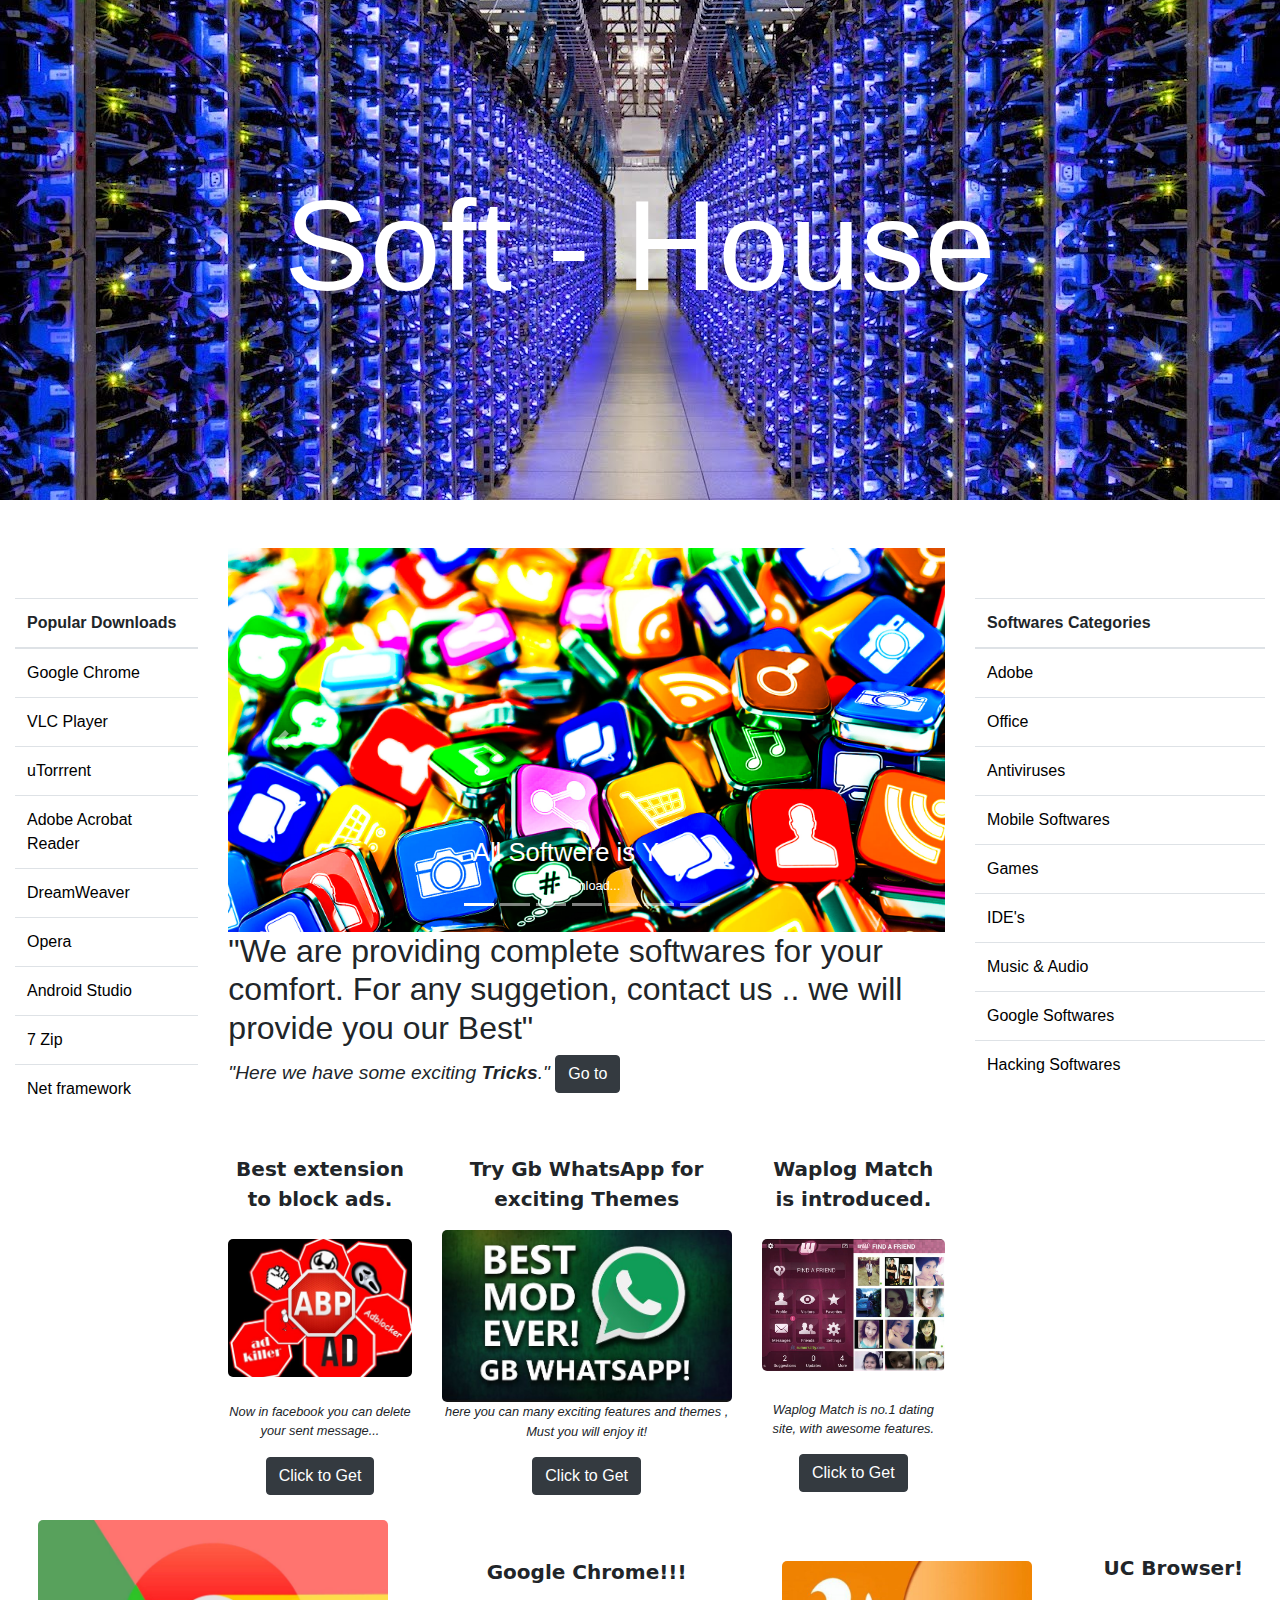
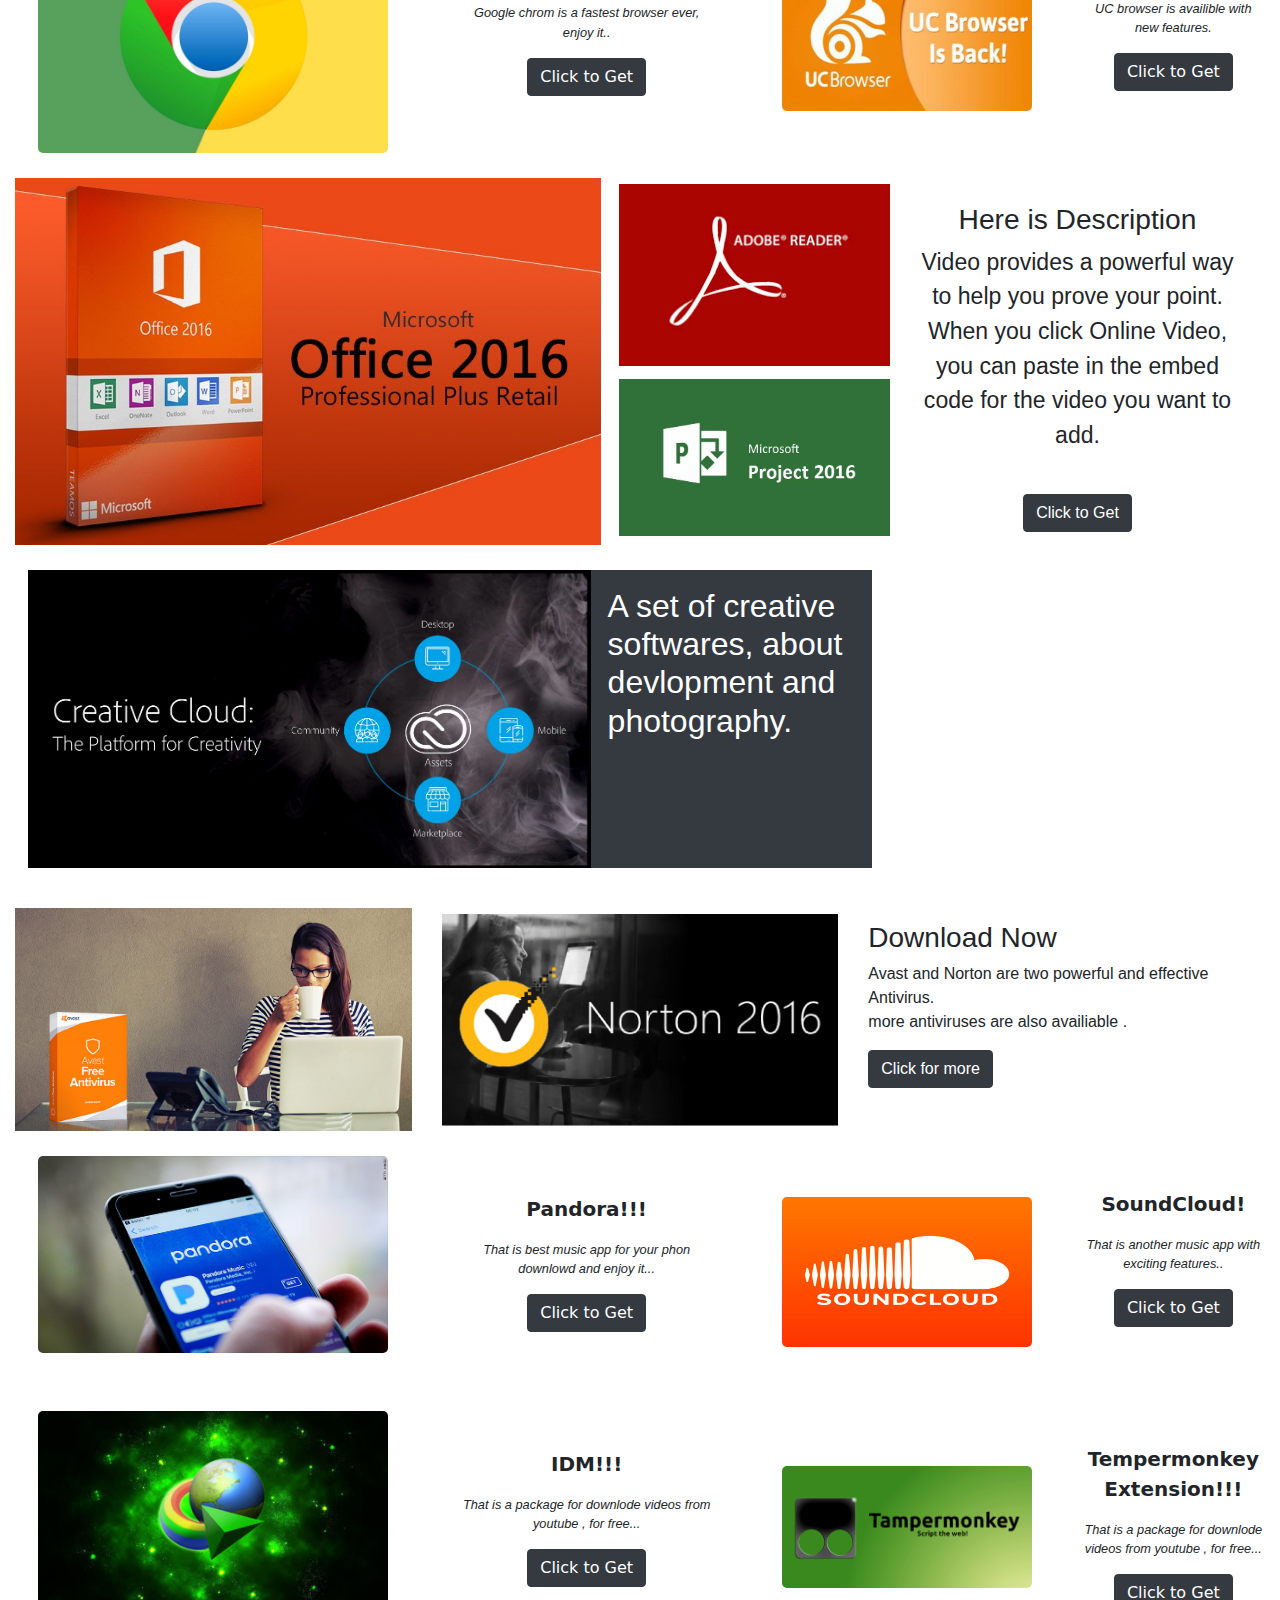
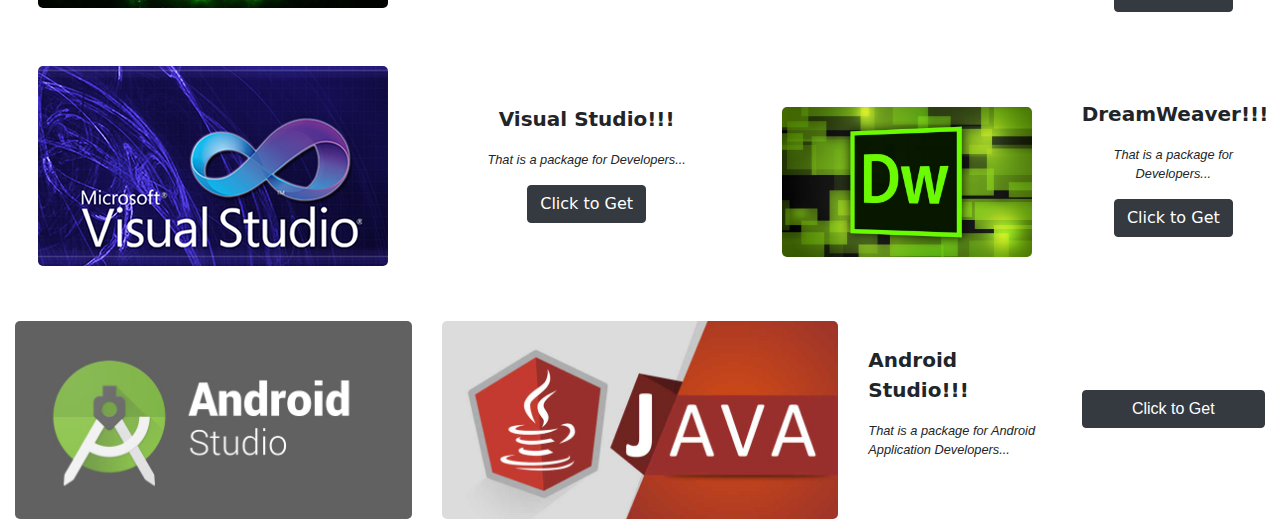
==== commit 76808842: "softwares modification by a" ====
--- a/index.html
+++ b/index.html
@@ -94,7 +94,7 @@
                         </ul>
                         <div class="carousel-inner" style="height:30vw">
                             <div class="carousel-item active">
-                                <img src="New folder image/All Softwere is Your 1_edited.jpg" alt="Softwares" width="100%"
+                                <img src="pics/h-slider-pics/1.jpg" alt="Softwares" width="100%"
                                     height="100%">
                                 <div class="carousel-caption">
                                     <h3 class="sl-h-caption">All Softwere is Your!</h3>
@@ -102,7 +102,7 @@
                                 </div>
                             </div>
                             <div class="carousel-item">
-                                <img src="New folder image/Get Video Eidtor Master For You 2_edited.jpg" alt="Avast"
+                                <img src="pics/h-slider-pics/2.jpg" alt="Avast"
                                     width="100%" height="100%">
                                 <div class="carousel-caption">
                                     <h3 class="sl-h-caption">Get Video Editor For You</h3>
@@ -110,7 +110,7 @@
                                 </div>
                             </div>
                             <div class="carousel-item">
-                                <img src="New folder image/The Technology Redefining Mobile App is Here 3.jpg" alt="VLC"
+                                <img src="pics/h-slider-pics/3.jpg" alt="VLC"
                                     width="100%" height="100%">
                                 <div class="carousel-caption">
                                     <h3 class="sl-h-caption">The Technology Of Softwere is For You</h3>
@@ -118,7 +118,7 @@
                                 </div>
                             </div>
                             <div class="carousel-item">
-                                <img src="New folder image/The Best App Are You Picking This Site 4.jpg" alt="Apps"
+                                <img src="pics/h-slider-pics/4.jpg" alt="Apps"
                                     width="100%" height="100%">
                                 <div class="carousel-caption">
                                     <h3 class="sl-h-caption">The Best Softwere Performance</h3>
@@ -126,7 +126,7 @@
                                 </div>
                             </div>
                             <div class="carousel-item">
-                                <img src="New folder image/Simple Tips to Get  Softwere Update 5.jpg" alt="Net Framework"
+                                <img src="pics/h-slider-pics/5.jpg" alt="Net Framework"
                                     width="100%" height="100%">
                                 <div class="carousel-caption">
                                     <h3 class="sl-h-caption">Simple Tips To Get Softwere</h3>
@@ -134,14 +134,14 @@
                                 </div>
                             </div>
                             <div class="carousel-item">
-                                <img src="New folder image/.jpg" alt="Softwares" width="100%" height="100%">
+                                <img src="pics/h-slider-pics/6.jpg" alt="Softwares" width="100%" height="100%">
                                 <div class="carousel-caption">
                                     <h3 class="sl-h-caption">Monitors Best Softwere</h3>
                                     <p class="sl-p-caption">Download...</p>
                                 </div>
                             </div>
                             <div class="carousel-item">
-                                <img src="New folder image/name.jpg" alt="Antivirus" width="100%" height="100%">
+                                <img src="pics/h-slider-pics/7.jpg" alt="Antivirus" width="100%" height="100%">
                                 <div class="carousel-caption">
                                     <h3 class="sl-h-caption">All softwere Safe Easy To Use!</h3>
                                     <p class="sl-p-caption">Download...</p>
@@ -257,7 +257,7 @@
                             <!-- The Modal -->
                             <div class="myModal modal">
                                 <span class="close">&times;</span>
-                                <img class="modal-content img01">
+                                <img class="modal-content img01" alt="img">
                                 <div class="caption"></div>
                             </div>
                             <div class="soft-bottom-font">
@@ -378,7 +378,7 @@
 
             <div class="bg-dark" style="display: inline-block; margin: 1%;">
                 <div style="float: left">
-                    <img class="newImg" src="pics/559492-adobe-creative-cloud.png" style="width: 44vw">
+                    <img class="newImg" src="pics/559492-adobe-creative-cloud.png" style="width: 44vw" alt="img">
                 </div>
                 <div style="float: left; width: 5vw; width: 22vw; padding: 2%;" class="bg-dark">
                     <h2 class="text-white" style="font-size: 2.5vw">A set of creative softwares, about devlopment and
@@ -390,10 +390,10 @@
             <!-- 6th row start -->
             <div class="row" style="height: auto; margin-top: 20px; margin-bottom: 20px;">
                 <div class="col-sm-4">
-                    <img class="newImg" src="pics/Avast-Free-Antivirus-1024x576-f9d20fd35d102645.jpg" width="100%">
-                </div>
-                <div class="col-sm-4">
-                    <img class="newImg" src="pics/norton-antivirus-full-crack.png" width="100%" style="padding-top: 1.5%;">
+                    <img class="newImg" src="pics/Avast-Free-Antivirus-1024x576-f9d20fd35d102645.jpg" width="100%" alt="img">
+                </div>
+                <div class="col-sm-4">
+                    <img class="newImg" src="pics/norton-antivirus-full-crack.png" width="100%" style="padding-top: 1.5%;" alt="img">
                 </div>
                 <div class="col-sm-4" style="padding-top: 1%;">
                     <h3>Download Now</h3>
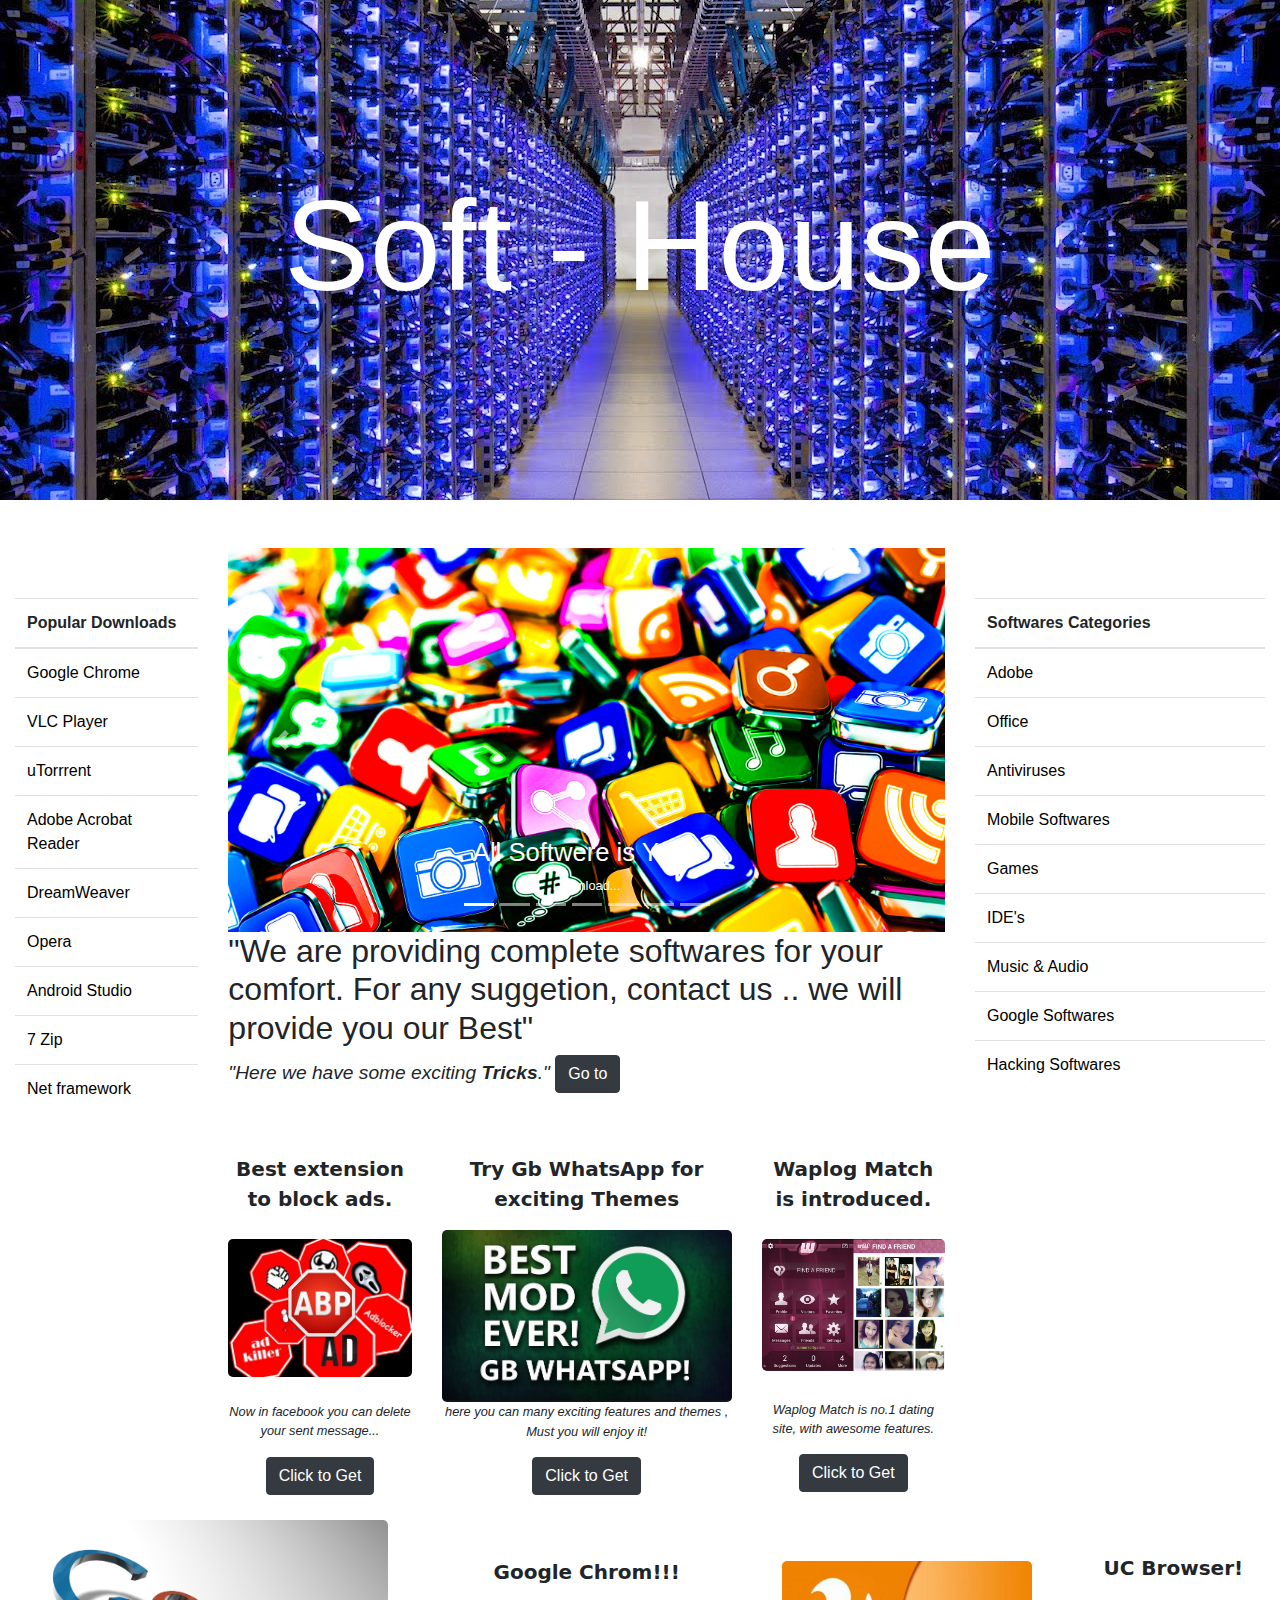
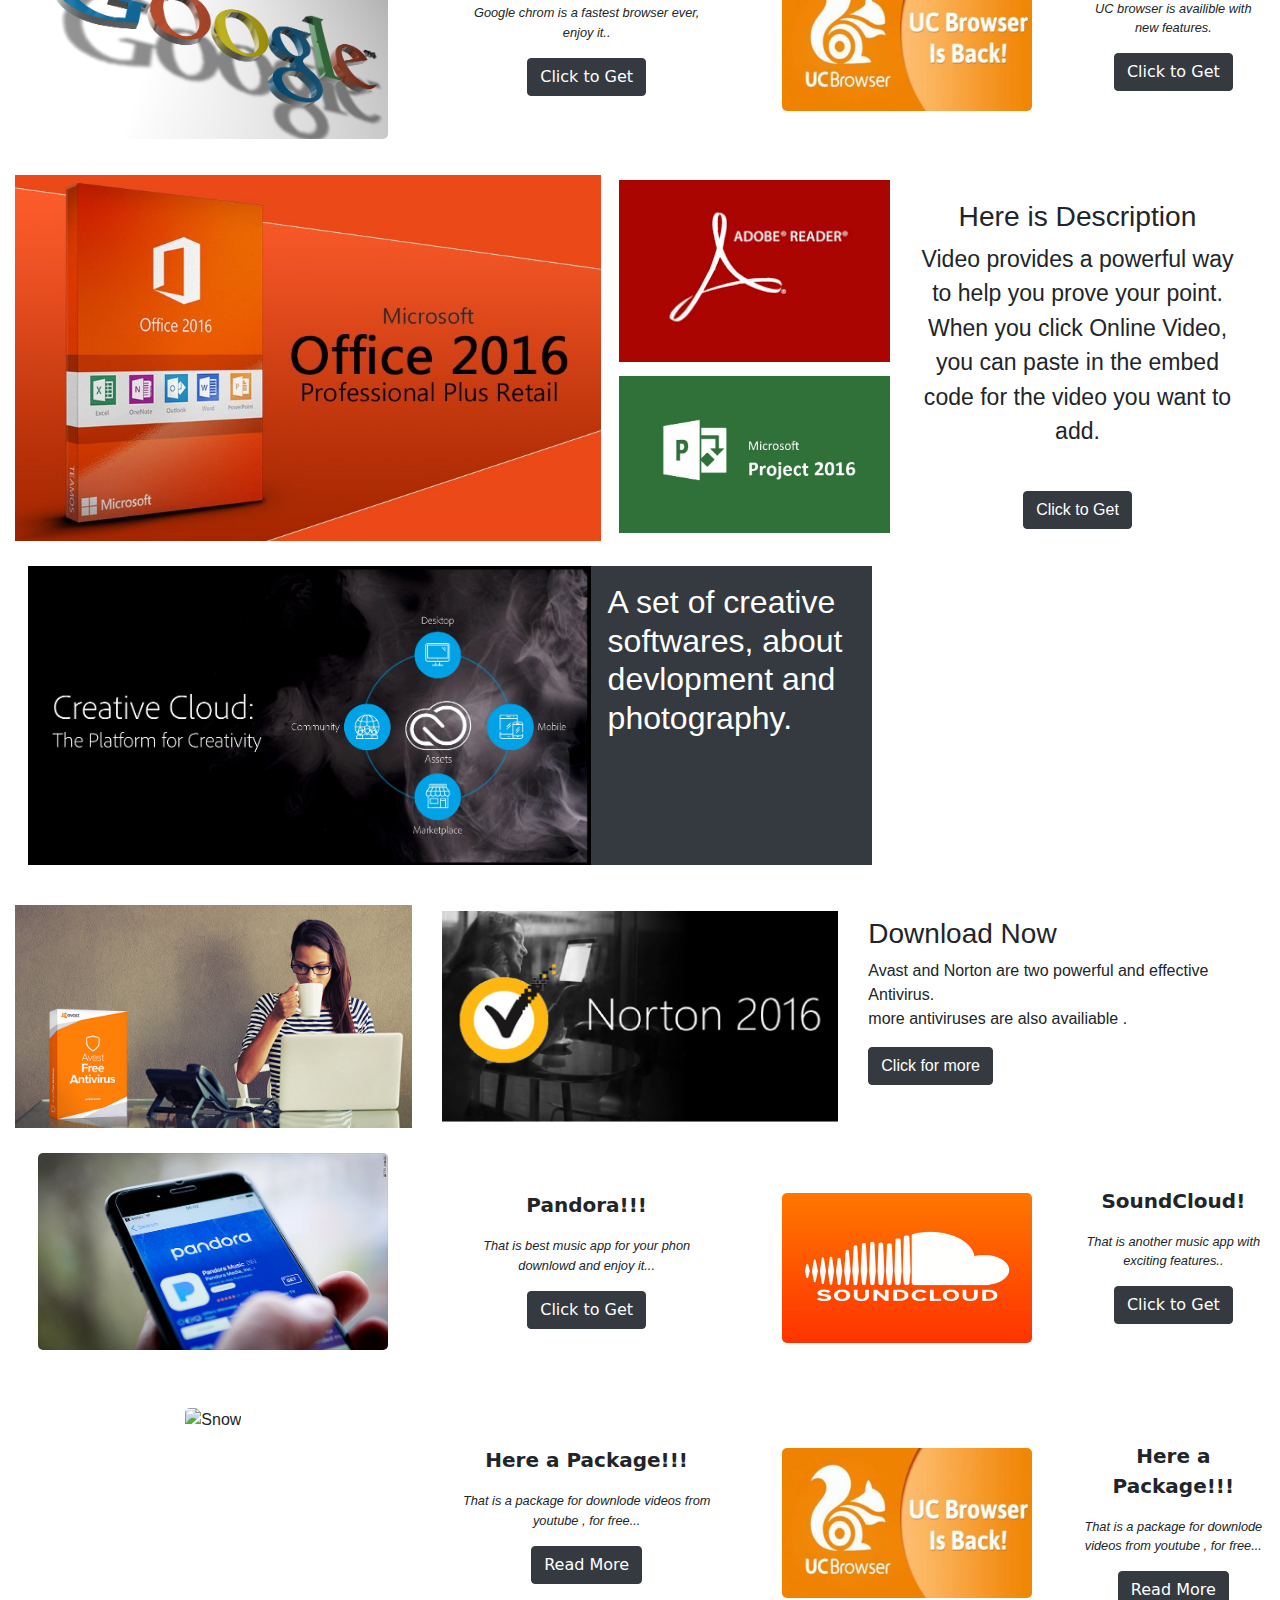
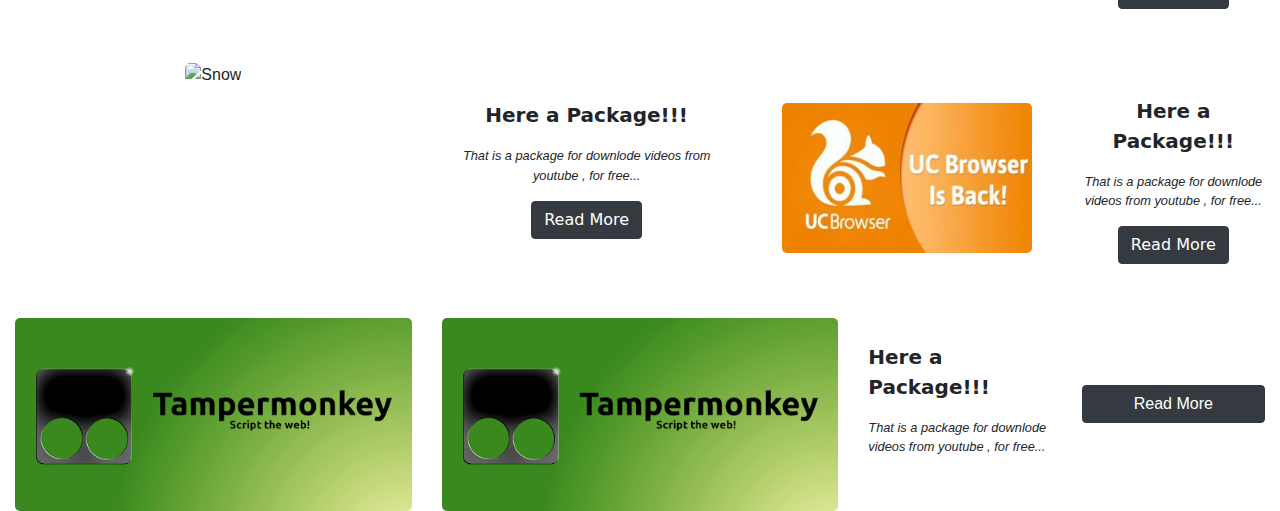
==== commit 70dbd288: "conti" ====
--- a/index.html
+++ b/index.html
@@ -2,6 +2,7 @@
 <html>
 
 <head>
+    <script src="javascript.js"></script>
     <link rel="stylesheet" type="text/css" href="c-style.css" />
     <meta name="viewport" content="width=device-width, initial-scale=1.0" charset="utf-8">
     <title>Soft - House</title>
@@ -94,7 +95,7 @@
                         </ul>
                         <div class="carousel-inner" style="height:30vw">
                             <div class="carousel-item active">
-                                <img src="pics/h-slider-pics/1.jpg" alt="Softwares" width="100%"
+                                <img src="New folder image/All Softwere is Your 1_edited.jpg" alt="Softwares" width="100%"
                                     height="100%">
                                 <div class="carousel-caption">
                                     <h3 class="sl-h-caption">All Softwere is Your!</h3>
@@ -102,7 +103,7 @@
                                 </div>
                             </div>
                             <div class="carousel-item">
-                                <img src="pics/h-slider-pics/2.jpg" alt="Avast"
+                                <img src="New folder image/Get Video Eidtor Master For You 2_edited.jpg" alt="Avast"
                                     width="100%" height="100%">
                                 <div class="carousel-caption">
                                     <h3 class="sl-h-caption">Get Video Editor For You</h3>
@@ -110,7 +111,7 @@
                                 </div>
                             </div>
                             <div class="carousel-item">
-                                <img src="pics/h-slider-pics/3.jpg" alt="VLC"
+                                <img src="New folder image/The Technology Redefining Mobile App is Here 3.jpg" alt="VLC"
                                     width="100%" height="100%">
                                 <div class="carousel-caption">
                                     <h3 class="sl-h-caption">The Technology Of Softwere is For You</h3>
@@ -118,7 +119,7 @@
                                 </div>
                             </div>
                             <div class="carousel-item">
-                                <img src="pics/h-slider-pics/4.jpg" alt="Apps"
+                                <img src="New folder image/The Best App Are You Picking This Site 4.jpg" alt="Apps"
                                     width="100%" height="100%">
                                 <div class="carousel-caption">
                                     <h3 class="sl-h-caption">The Best Softwere Performance</h3>
@@ -126,7 +127,7 @@
                                 </div>
                             </div>
                             <div class="carousel-item">
-                                <img src="pics/h-slider-pics/5.jpg" alt="Net Framework"
+                                <img src="New folder image/Simple Tips to Get  Softwere Update 5.jpg" alt="Net Framework"
                                     width="100%" height="100%">
                                 <div class="carousel-caption">
                                     <h3 class="sl-h-caption">Simple Tips To Get Softwere</h3>
@@ -134,14 +135,14 @@
                                 </div>
                             </div>
                             <div class="carousel-item">
-                                <img src="pics/h-slider-pics/6.jpg" alt="Softwares" width="100%" height="100%">
+                                <img src="New folder image/.jpg" alt="Softwares" width="100%" height="100%">
                                 <div class="carousel-caption">
                                     <h3 class="sl-h-caption">Monitors Best Softwere</h3>
                                     <p class="sl-p-caption">Download...</p>
                                 </div>
                             </div>
                             <div class="carousel-item">
-                                <img src="pics/h-slider-pics/7.jpg" alt="Antivirus" width="100%" height="100%">
+                                <img src="New folder image/name.jpg" alt="Antivirus" width="100%" height="100%">
                                 <div class="carousel-caption">
                                     <h3 class="sl-h-caption">All softwere Safe Easy To Use!</h3>
                                     <p class="sl-p-caption">Download...</p>
@@ -257,7 +258,7 @@
                             <!-- The Modal -->
                             <div class="myModal modal">
                                 <span class="close">&times;</span>
-                                <img class="modal-content img01" alt="img">
+                                <img class="modal-content img01">
                                 <div class="caption"></div>
                             </div>
                             <div class="soft-bottom-font">
@@ -297,16 +298,16 @@
 
                 <div class="col-sm-4">
                     <center>
-                        <img class="myImg" src="pics/chrome.jpg" alt="Snow" style="width:100%; max-width: 350px; height: auto; max-height: 250px;">
+                        <img class="myImg" src="pics/google-logo.jpg" alt="Snow" style="width:100%; max-width: 350px; height: auto; max-height: 250px;">
                     </center>
                 </div>
                 <div class="col-sm-3">
                     <center>
                         <div class="soft-font" style="margin-top: 13%;">
-                            <p> <strong>Google Chrome!!!</strong> </p>
-                            <div class="soft-bottom-font">
+                          <p> <strong>Google Chrom!!!</strong> </p>
+                          <div class="soft-bottom-font">
                                 <p>Google chrom is a fastest browser ever, <br>
-                                    enjoy it.. </p>
+                                   enjoy it.. </p>
                             </div>
                             <button type="button" class="btn btn-dark">Click to Get</button>
                         </div>
@@ -322,9 +323,9 @@
                 <div class="col-sm-2">
                     <center>
                         <div class="soft-font" style="margin-top: 18%;">
-                            <p> <strong>UC Browser!</strong> </p>
-                            <div class="soft-bottom-font">
-                                <p>UC browser is availible with new features. </p>
+                          <p> <strong>UC Browser!</strong> </p>
+                          <div class="soft-bottom-font">
+                            <p>UC browser is availible with new features. </p>
                             </div>
                             <button type="button" class="btn btn-dark">Click to Get</button>
                         </div>
@@ -354,8 +355,7 @@
                                 <img class="newImg" src="pics/images.png" alt="Snow" style="width: 100%;" height="49%">
                             </div>
                             <div>
-                                <img class="newImg" src="pics/Microsoft-Project-2016-Product-Key-Crack-Free-Download.jpg"
-                                    alt="Snow" style="width: 100%;" height="49%">
+                                <img class="newImg" src="pics/Microsoft-Project-2016-Product-Key-Crack-Free-Download.jpg" alt="Snow" style="width: 100%;" height="49%">
                             </div>
                         </div>
                     </div>
@@ -378,11 +378,10 @@
 
             <div class="bg-dark" style="display: inline-block; margin: 1%;">
                 <div style="float: left">
-                    <img class="newImg" src="pics/559492-adobe-creative-cloud.png" style="width: 44vw" alt="img">
+                    <img class="newImg" src="pics/559492-adobe-creative-cloud.png" style="width: 44vw">
                 </div>
                 <div style="float: left; width: 5vw; width: 22vw; padding: 2%;" class="bg-dark">
-                    <h2 class="text-white" style="font-size: 2.5vw">A set of creative softwares, about devlopment and
-                        photography.</h2>
+                    <h2 class="text-white" style="font-size: 2.5vw">A set of creative softwares, about devlopment and photography.</h2>
                 </div>
             </div>
             <!-- 5th row end -->
@@ -390,15 +389,15 @@
             <!-- 6th row start -->
             <div class="row" style="height: auto; margin-top: 20px; margin-bottom: 20px;">
                 <div class="col-sm-4">
-                    <img class="newImg" src="pics/Avast-Free-Antivirus-1024x576-f9d20fd35d102645.jpg" width="100%" alt="img">
-                </div>
-                <div class="col-sm-4">
-                    <img class="newImg" src="pics/norton-antivirus-full-crack.png" width="100%" style="padding-top: 1.5%;" alt="img">
+                    <img class="newImg" src="pics/Avast-Free-Antivirus-1024x576-f9d20fd35d102645.jpg" width="100%" >
+                </div>
+                <div class="col-sm-4">
+                    <img class="newImg" src="pics/norton-antivirus-full-crack.png" width="100%" style="padding-top: 1.5%;">
                 </div>
                 <div class="col-sm-4" style="padding-top: 1%;">
                     <h3>Download Now</h3>
                     <p>Avast and Norton are two powerful and effective Antivirus.<br>
-                        more antiviruses are also availiable .</p>
+                       more antiviruses are also availiable .</p>
                     <button class="btn btn-dark" style="">Click for more</button>
                 </div>
             </div>
@@ -420,7 +419,7 @@
                             </p>
                             <div class="soft-bottom-font">
                                 <p>That is best music app for your phon<br>
-                                    downlowd and enjoy it... </p>
+                                      downlowd and enjoy it... </p>
                             </div>
                             <button type="button" class="btn btn-dark">Click to Get</button>
                         </div>
@@ -455,26 +454,26 @@
 
                 <div class="col-sm-4">
                     <center>
-                        <img class="myImg" src="pics/idm.jpg" alt="Snow" style="width:100%; max-width: 350px; height: auto; max-height: 250px;">
+                        <img class="myImg" src="pics/google.jpg" alt="Snow" style="width:100%; max-width: 350px; height: auto; max-height: 250px;">
                     </center>
                 </div>
                 <div class="col-sm-3">
                     <center>
                         <div class="soft-font" style="margin-top: 13%;">
                             <p>
-                                <b>IDM!!!</b>
+                                <b>Here a Package!!!</b>
                             </p>
                             <div class="soft-bottom-font">
                                 <p>That is a package for downlode videos from youtube , for free... </p>
                             </div>
-                            <button type="button" class="btn btn-dark">Click to Get</button>
+                            <button type="button" class="btn btn-dark">Read More</button>
                         </div>
                     </center>
                 </div>
                 <div class="col-sm-3">
                     <center>
                         <div style="line-height: 230px;">
-                            <img class="myImg" src="pics/tempor.png" alt="Snow" style="width:100%; max-width: 250px; height: auto; max-height: 150px; vertical-align: middle;">
+                            <img class="myImg" src="pics/uc-browser.jpg" alt="Snow" style="width:100%; max-width: 250px; height: auto; max-height: 150px; vertical-align: middle;">
                         </div>
                     </center>
                 </div>
@@ -482,12 +481,12 @@
                     <center>
                         <div class="soft-font" style="margin-top: 18%;">
                             <p>
-                                <b>Tempermonkey Extension!!!</b>
+                                <b>Here a Package!!!</b>
                             </p>
                             <div class="soft-bottom-font">
                                 <p>That is a package for downlode videos from youtube , for free... </p>
                             </div>
-                            <button type="button" class="btn btn-dark">Click to Get</button>
+                            <button type="button" class="btn btn-dark">Read More</button>
                         </div>
                     </center>
                 </div>
@@ -500,26 +499,26 @@
 
                 <div class="col-sm-4">
                     <center>
-                        <img class="myImg" src="pics/vs.png" alt="Snow" style="width:100%; max-width: 350px; height: auto; max-height: 250px;">
+                        <img class="myImg" src="pics/google.jpg" alt="Snow" style="width:100%; max-width: 350px; height: auto; max-height: 250px;">
                     </center>
                 </div>
                 <div class="col-sm-3">
                     <center>
                         <div class="soft-font" style="margin-top: 13%;">
                             <p>
-                                <b>Visual Studio!!!</b>
-                            </p>
-                            <div class="soft-bottom-font">
-                                <p>That is a package for Developers... </p>
-                            </div>
-                            <button type="button" class="btn btn-dark">Click to Get</button>
+                                <b>Here a Package!!!</b>
+                            </p>
+                            <div class="soft-bottom-font">
+                                <p>That is a package for downlode videos from youtube , for free... </p>
+                            </div>
+                            <button type="button" class="btn btn-dark">Read More</button>
                         </div>
                     </center>
                 </div>
                 <div class="col-sm-3">
                     <center>
                         <div style="line-height: 230px;">
-                            <img class="myImg" src="pics/dreamviewer.jpg" alt="Snow" style="width:100%; max-width: 250px; height: auto; max-height: 150px; vertical-align: middle;">
+                            <img class="myImg" src="pics/uc-browser.jpg" alt="Snow" style="width:100%; max-width: 250px; height: auto; max-height: 150px; vertical-align: middle;">
                         </div>
                     </center>
                 </div>
@@ -527,12 +526,12 @@
                     <center>
                         <div class="soft-font" style="margin-top: 18%;">
                             <p>
-                                <b>DreamWeaver!!!</b>
-                            </p>
-                            <div class="soft-bottom-font">
-                                <p>That is a package for Developers... </p>
-                            </div>
-                            <button type="button" class="btn btn-dark">Click to Get</button>
+                                <b>Here a Package!!!</b>
+                            </p>
+                            <div class="soft-bottom-font">
+                                <p>That is a package for downlode videos from youtube , for free... </p>
+                            </div>
+                            <button type="button" class="btn btn-dark">Read More</button>
                         </div>
                     </center>
                 </div>
@@ -544,28 +543,29 @@
             <div class="row" style="height: auto">
 
                 <div class="col-sm-4">
-                    <img class="myImg" src="pics/android-studio.jpg" alt="Snow" style="width:100%; height: auto;">
-                </div>
-
-                <div class="col-sm-4">
-                    <img class="myImg" src="pics/java.jpg" alt="Snow" style="width:100%; height: auto;">
+                    <img class="myImg" src="pics/tempor.png" alt="Snow" style="width:100%; height: auto;">
+                </div>
+
+                <div class="col-sm-4">
+                    <img class="myImg" src="pics/tempor.png" alt="Snow" style="width:100%; height: auto;">
                 </div>
 
                 <div class="col-sm-2">
 
                     <div class="soft-font" style="margin-top: 13%;">
                         <p>
-                            <b>Android Studio!!!</b>
+                            <b>Here a Package!!!</b>
                         </p>
                         <div class="soft-bottom-font">
-                            <p>That is a package for Android Application Developers... </p>
+                            <p>That is a package for downlode videos from youtube , for free... </p>
                         </div>
                     </div>
 
                 </div>
 
                 <div class="col-sm-2">
-                    <button class="btn btn-dark btn-block" style="position: relative; align-content: center; top: 35%;">Click to Get</button>
+                    <button class="btn btn-dark btn-block" style="position: relative; align-content: center; top: 35%;">Read
+                        More</button>
                 </div>
 
             </div>
--- a/c-style.css
+++ b/c-style.css
@@ -1,9 +1,8 @@
 /* CSS Document */
-html {
+html{
 	scroll-behavior: smooth;
 }
-
-.h-top {
+.h-top{
 	margin: 0px;
 	position: fixed;
 	z-index: 1;
@@ -12,8 +11,7 @@
 	background-image: url(pics/data-center.jpg);
 	background-position: center;
 }
-
-.h-top-heading {
+.h-top-heading{
 	font-size: 10vw;
 	color: #ffffff;
 	text-align: center;
@@ -22,119 +20,93 @@
 	position: relative;
 	z-index: 2;
 }
-
-.main-container {
+.main-container{
 	background-color: white;
 	position: relative;
 	z-index: 2;
 }
-
-.link-no-deco {
+.link-no-deco{
 	text-decoration: none;
 	color: black;
 }
-
-.popular-download-table:hover {
+.popular-download-table:hover{
 	background-color: #78C74D;
 }
-
-.sl-p-caption {
+.sl-p-caption{
 	font-size: 1vw;
 }
-
-.sl-h-caption {
+.sl-h-caption{
 	font-size: 2vw;
 }
-
-.bottom-row {
+.bottom-row{
 	height: auto;
 	position: relative;
 	z-index: 2;
 	width: 100%;
 	margin: 20px 0px;
 }
-
-.soft-font {
+.soft-font{
 	font-size: 20px;
 	font-family: Segoe, "Segoe UI", "DejaVu Sans", "Trebuchet MS", Verdana, "sans-serif";
 }
-
-.soft-bottom-font {
+.soft-bottom-font{
 	font-size: 1vw;
 	font-family: Gotham, "Helvetica Neue", Helvetica, Arial, "sans-serif";
 	font-style: italic;
 	font-display: fallback;
 
-
+	
 }
-
 /*modal img*/
 
 .myImg {
-	border-radius: 5px;
-	cursor: pointer;
-	transition: 0.6s;
+    border-radius: 5px;
+    cursor: pointer;
+    transition: 0.6s;
 }
 
-.myImg:hover {
-	opacity: 0.7;
-}
+.myImg:hover {opacity: 0.7;}
 
 
-.newImg {
-	cursor: pointer;
-	transition: 0.6s;
+.newImg{
+    cursor: pointer;
+    transition: 0.6s;
 }
-
-.newImg:hover {
-	opacity: 0.7;
-}
-
+.newImg:hover {opacity: 0.7;}
 /* The Modal (background) */
 .modal {
-	display: none;
-	/* Hidden by default */
-	position: fixed;
-	/* Stay in place */
-	z-index: 1;
-	/* Sit on top */
-	padding-top: 100px;
-	/* Location of the box */
-	left: 0;
-	top: 0;
-	width: 100%;
-	/* Full width */
-	height: 100%;
-	/* Full height */
-	overflow: auto;
-	/* Enable scroll if needed */
-	background-color: rgb(0, 0, 0);
-	/* Fallback color */
-	background-color: rgba(0, 0, 0, 0.9);
-	/* Black w/ opacity */
+    display: none; /* Hidden by default */
+    position: fixed; /* Stay in place */
+    z-index: 1; /* Sit on top */
+    padding-top: 100px; /* Location of the box */
+    left: 0;
+    top: 0;
+    width: 100%; /* Full width */
+    height: 100%; /* Full height */
+    overflow: auto; /* Enable scroll if needed */
+    background-color: rgb(0,0,0); /* Fallback color */
+    background-color: rgba(0,0,0,0.9); /* Black w/ opacity */
 }
 
 /* Modal Content (image) */
 .modal-content {
-	margin: auto;
-	display: block;
-	width: 80%;
-	max-width: 700px;
+    margin: auto;
+    display: block;
+    width: 80%;
+    max-width: 700px;
 }
-
 /* 1st colm img*/
 
-.col-img {
+.col-img{
 	margin-bottom: 18px;
 	min-height: 150px;
 	background-color: silver;
 	text-align: center;
 }
-
-.r-col-img {
+.r-col-img{
 	margin-bottom: 18px;
-	min-height: 310px;
+	min-height:310px;
 	background-color: silver;
 	text-align: center;
-
+	
 }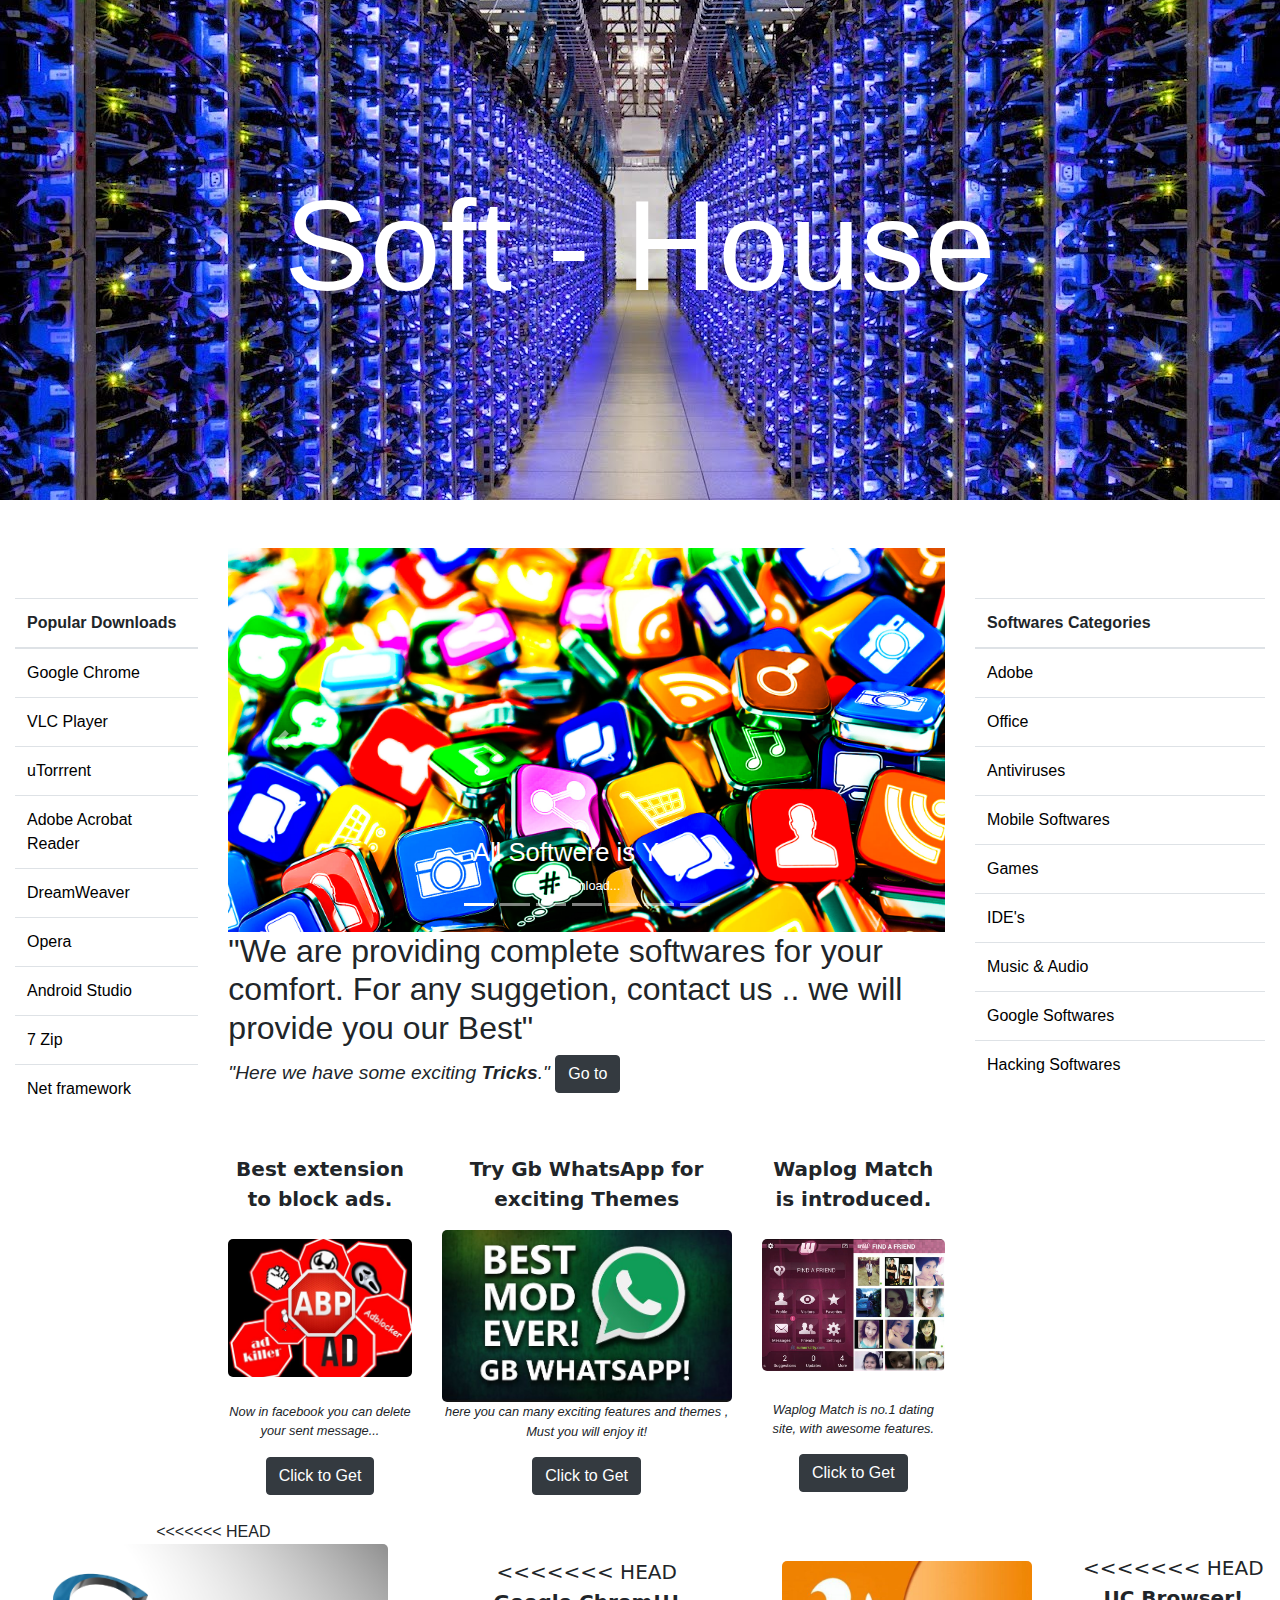
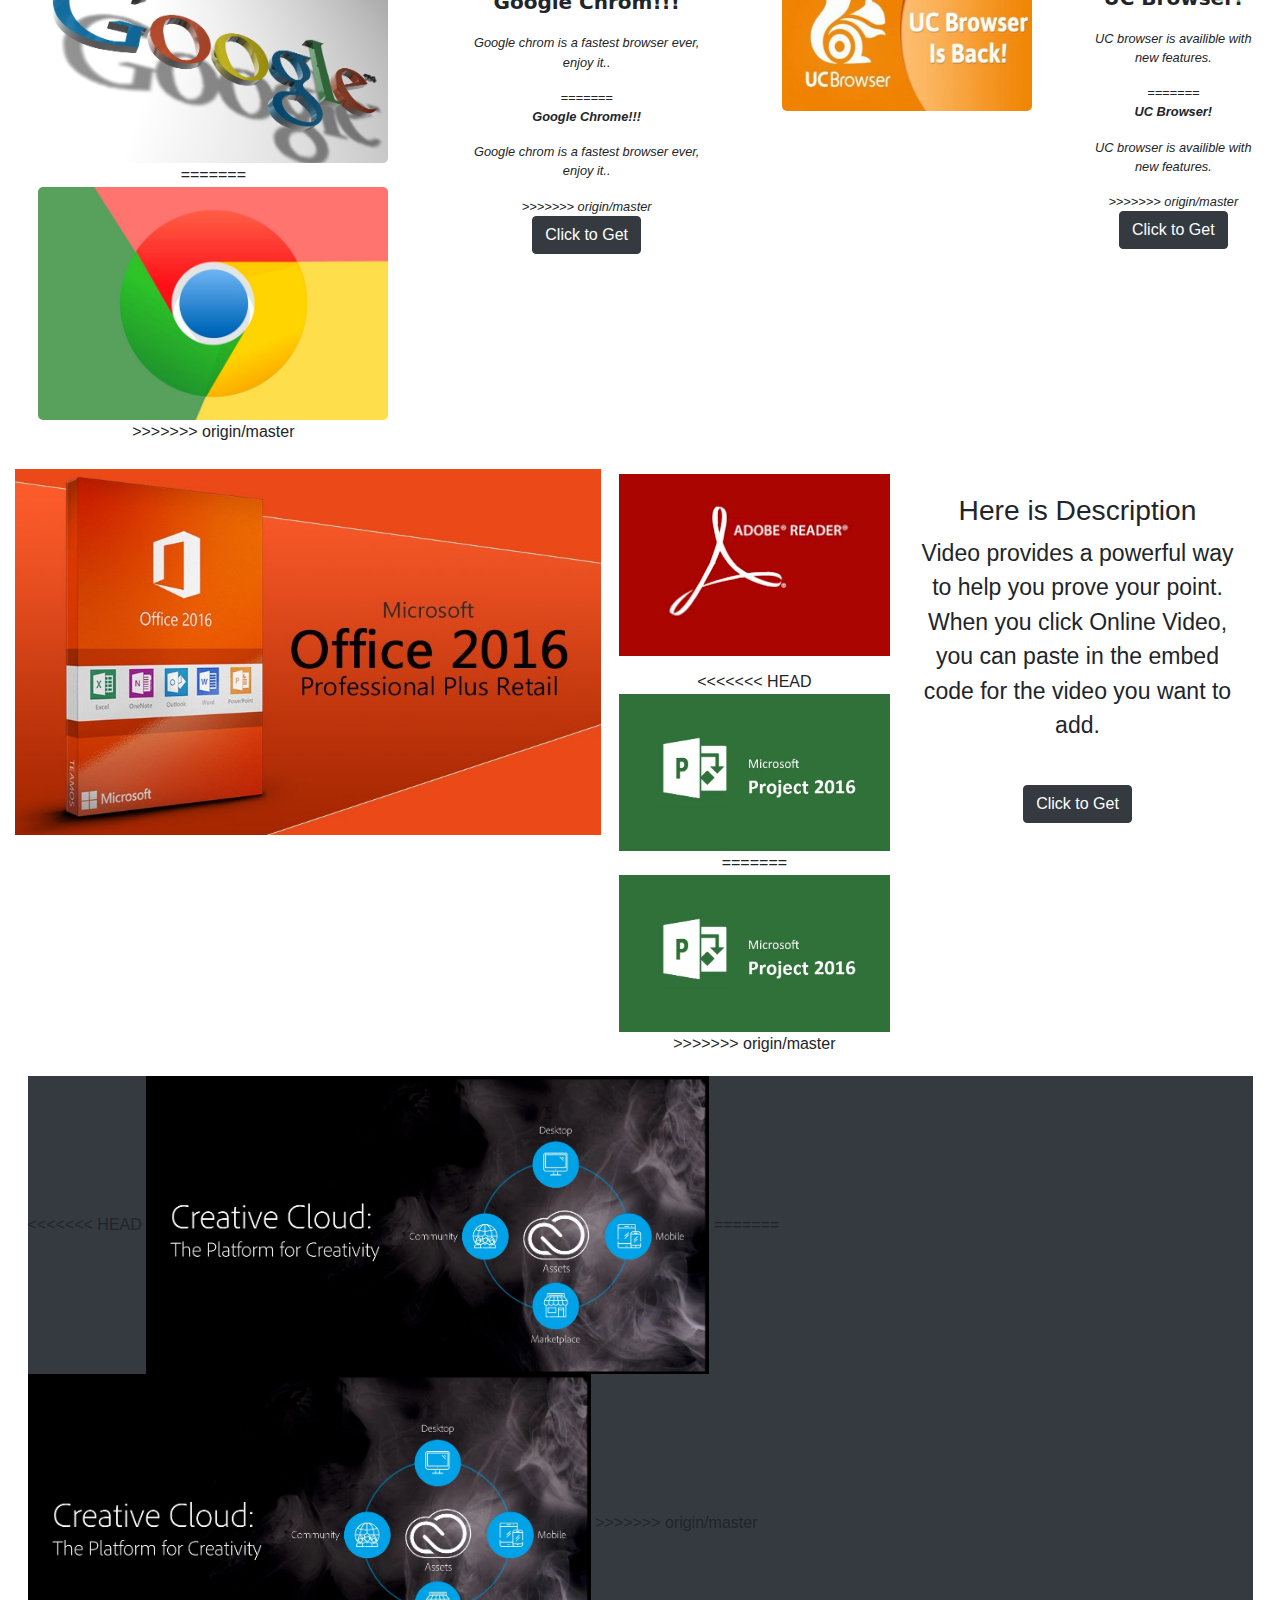
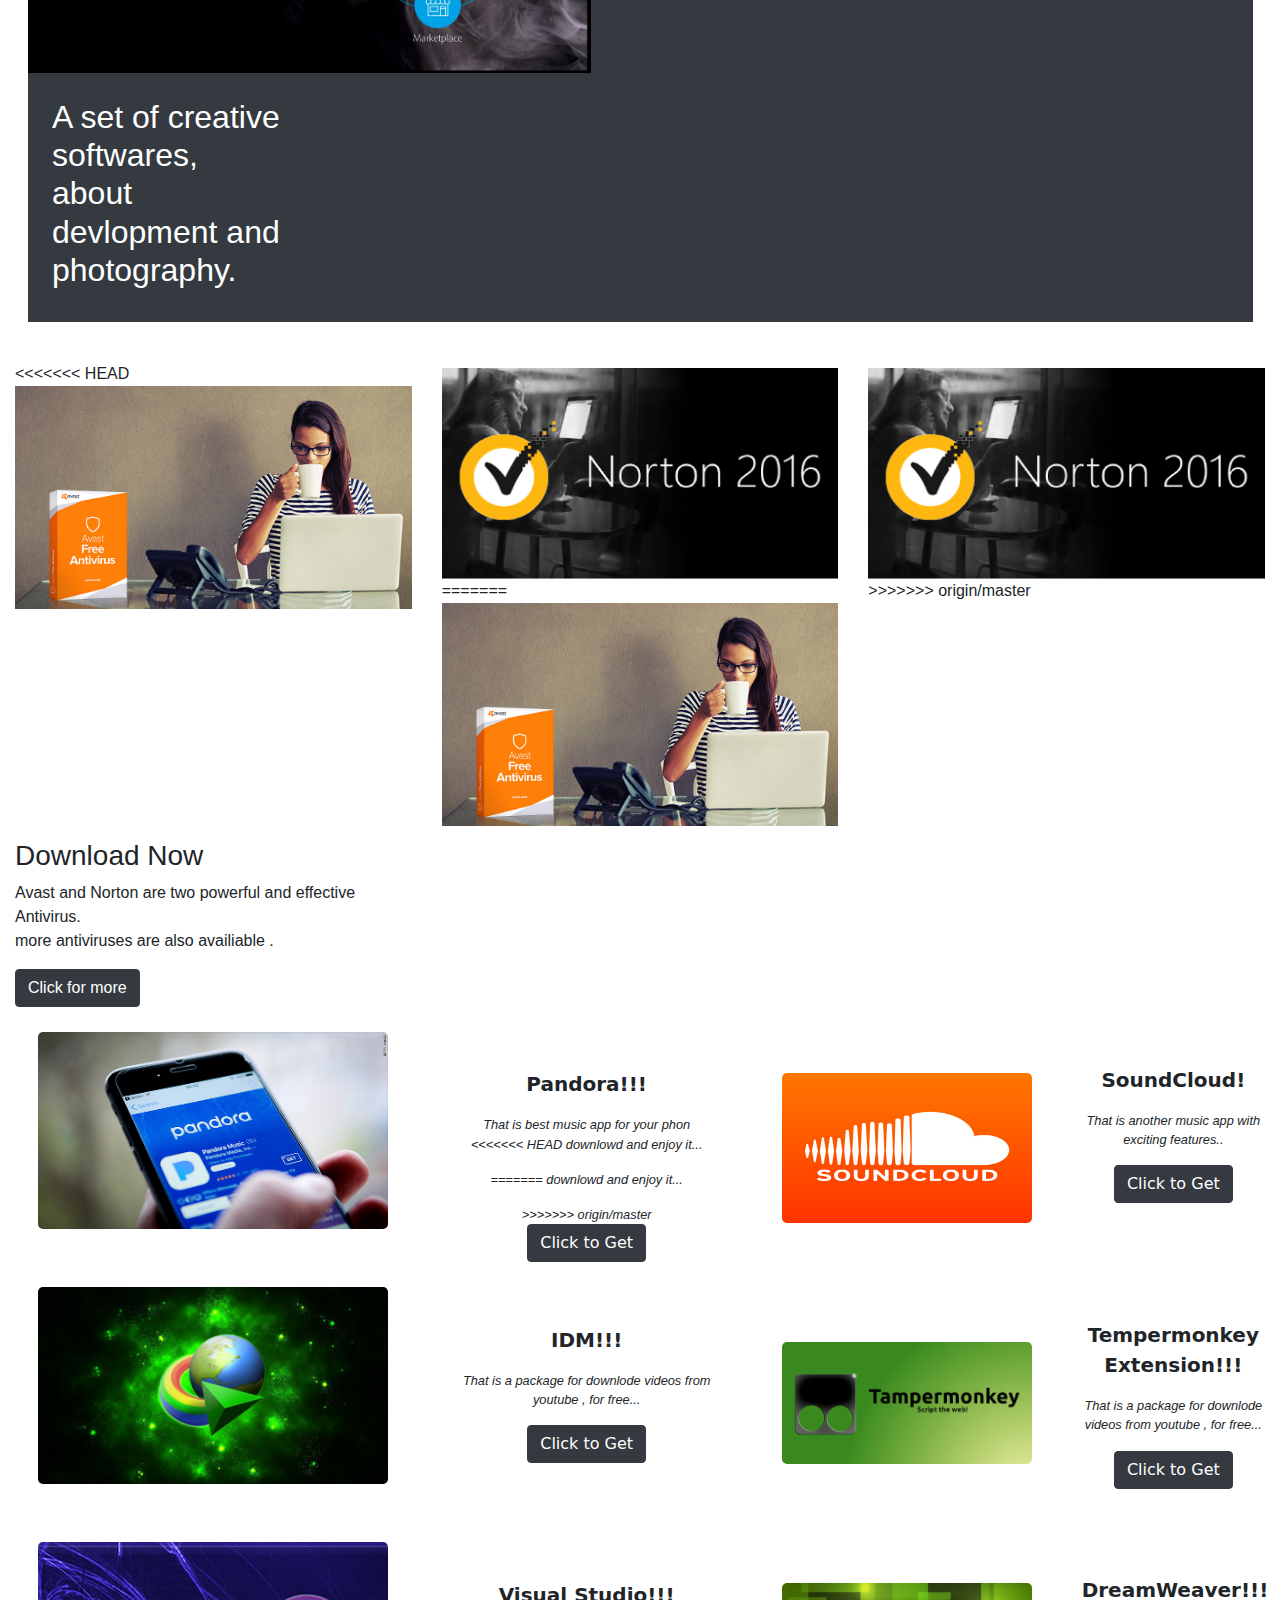
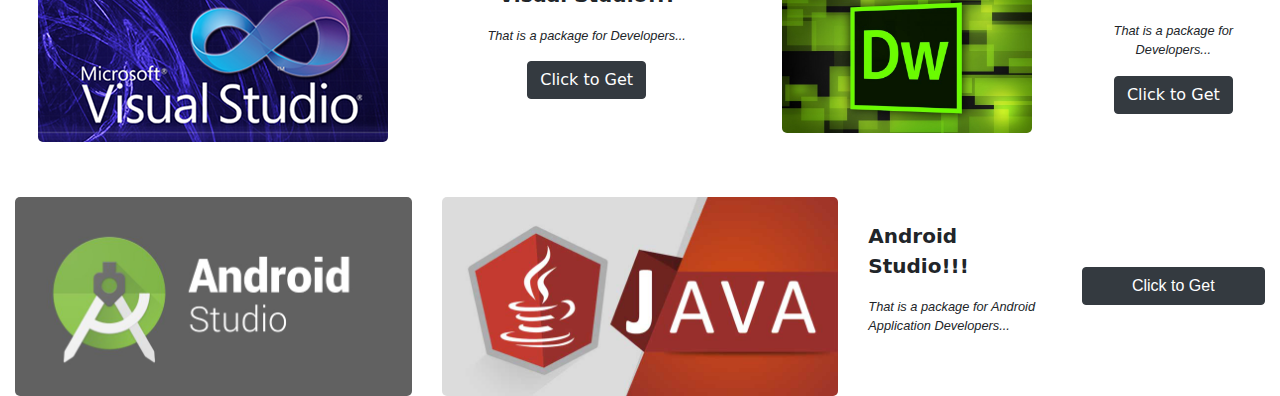
==== commit 186b23c1: "just push" ====
--- a/index.html
+++ b/index.html
@@ -2,7 +2,6 @@
 <html>
 
 <head>
-    <script src="javascript.js"></script>
     <link rel="stylesheet" type="text/css" href="c-style.css" />
     <meta name="viewport" content="width=device-width, initial-scale=1.0" charset="utf-8">
     <title>Soft - House</title>
@@ -95,7 +94,7 @@
                         </ul>
                         <div class="carousel-inner" style="height:30vw">
                             <div class="carousel-item active">
-                                <img src="New folder image/All Softwere is Your 1_edited.jpg" alt="Softwares" width="100%"
+                                <img src="pics/h-slider-pics/1.jpg" alt="Softwares" width="100%"
                                     height="100%">
                                 <div class="carousel-caption">
                                     <h3 class="sl-h-caption">All Softwere is Your!</h3>
@@ -103,7 +102,7 @@
                                 </div>
                             </div>
                             <div class="carousel-item">
-                                <img src="New folder image/Get Video Eidtor Master For You 2_edited.jpg" alt="Avast"
+                                <img src="pics/h-slider-pics/2.jpg" alt="Avast"
                                     width="100%" height="100%">
                                 <div class="carousel-caption">
                                     <h3 class="sl-h-caption">Get Video Editor For You</h3>
@@ -111,7 +110,7 @@
                                 </div>
                             </div>
                             <div class="carousel-item">
-                                <img src="New folder image/The Technology Redefining Mobile App is Here 3.jpg" alt="VLC"
+                                <img src="pics/h-slider-pics/3.jpg" alt="VLC"
                                     width="100%" height="100%">
                                 <div class="carousel-caption">
                                     <h3 class="sl-h-caption">The Technology Of Softwere is For You</h3>
@@ -119,7 +118,7 @@
                                 </div>
                             </div>
                             <div class="carousel-item">
-                                <img src="New folder image/The Best App Are You Picking This Site 4.jpg" alt="Apps"
+                                <img src="pics/h-slider-pics/4.jpg" alt="Apps"
                                     width="100%" height="100%">
                                 <div class="carousel-caption">
                                     <h3 class="sl-h-caption">The Best Softwere Performance</h3>
@@ -127,7 +126,7 @@
                                 </div>
                             </div>
                             <div class="carousel-item">
-                                <img src="New folder image/Simple Tips to Get  Softwere Update 5.jpg" alt="Net Framework"
+                                <img src="pics/h-slider-pics/5.jpg" alt="Net Framework"
                                     width="100%" height="100%">
                                 <div class="carousel-caption">
                                     <h3 class="sl-h-caption">Simple Tips To Get Softwere</h3>
@@ -135,14 +134,14 @@
                                 </div>
                             </div>
                             <div class="carousel-item">
-                                <img src="New folder image/.jpg" alt="Softwares" width="100%" height="100%">
+                                <img src="pics/h-slider-pics/6.jpg" alt="Softwares" width="100%" height="100%">
                                 <div class="carousel-caption">
                                     <h3 class="sl-h-caption">Monitors Best Softwere</h3>
                                     <p class="sl-p-caption">Download...</p>
                                 </div>
                             </div>
                             <div class="carousel-item">
-                                <img src="New folder image/name.jpg" alt="Antivirus" width="100%" height="100%">
+                                <img src="pics/h-slider-pics/7.jpg" alt="Antivirus" width="100%" height="100%">
                                 <div class="carousel-caption">
                                     <h3 class="sl-h-caption">All softwere Safe Easy To Use!</h3>
                                     <p class="sl-p-caption">Download...</p>
@@ -258,7 +257,7 @@
                             <!-- The Modal -->
                             <div class="myModal modal">
                                 <span class="close">&times;</span>
-                                <img class="modal-content img01">
+                                <img class="modal-content img01" alt="img">
                                 <div class="caption"></div>
                             </div>
                             <div class="soft-bottom-font">
@@ -298,16 +297,27 @@
 
                 <div class="col-sm-4">
                     <center>
+<<<<<<< HEAD
                         <img class="myImg" src="pics/google-logo.jpg" alt="Snow" style="width:100%; max-width: 350px; height: auto; max-height: 250px;">
+=======
+                        <img class="myImg" src="pics/chrome.jpg" alt="Snow" style="width:100%; max-width: 350px; height: auto; max-height: 250px;">
+>>>>>>> origin/master
                     </center>
                 </div>
                 <div class="col-sm-3">
                     <center>
                         <div class="soft-font" style="margin-top: 13%;">
+<<<<<<< HEAD
                           <p> <strong>Google Chrom!!!</strong> </p>
                           <div class="soft-bottom-font">
                                 <p>Google chrom is a fastest browser ever, <br>
                                    enjoy it.. </p>
+=======
+                            <p> <strong>Google Chrome!!!</strong> </p>
+                            <div class="soft-bottom-font">
+                                <p>Google chrom is a fastest browser ever, <br>
+                                    enjoy it.. </p>
+>>>>>>> origin/master
                             </div>
                             <button type="button" class="btn btn-dark">Click to Get</button>
                         </div>
@@ -323,9 +333,15 @@
                 <div class="col-sm-2">
                     <center>
                         <div class="soft-font" style="margin-top: 18%;">
+<<<<<<< HEAD
                           <p> <strong>UC Browser!</strong> </p>
                           <div class="soft-bottom-font">
                             <p>UC browser is availible with new features. </p>
+=======
+                            <p> <strong>UC Browser!</strong> </p>
+                            <div class="soft-bottom-font">
+                                <p>UC browser is availible with new features. </p>
+>>>>>>> origin/master
                             </div>
                             <button type="button" class="btn btn-dark">Click to Get</button>
                         </div>
@@ -355,7 +371,12 @@
                                 <img class="newImg" src="pics/images.png" alt="Snow" style="width: 100%;" height="49%">
                             </div>
                             <div>
+<<<<<<< HEAD
                                 <img class="newImg" src="pics/Microsoft-Project-2016-Product-Key-Crack-Free-Download.jpg" alt="Snow" style="width: 100%;" height="49%">
+=======
+                                <img class="newImg" src="pics/Microsoft-Project-2016-Product-Key-Crack-Free-Download.jpg"
+                                    alt="Snow" style="width: 100%;" height="49%">
+>>>>>>> origin/master
                             </div>
                         </div>
                     </div>
@@ -378,10 +399,15 @@
 
             <div class="bg-dark" style="display: inline-block; margin: 1%;">
                 <div style="float: left">
+<<<<<<< HEAD
                     <img class="newImg" src="pics/559492-adobe-creative-cloud.png" style="width: 44vw">
+=======
+                    <img class="newImg" src="pics/559492-adobe-creative-cloud.png" style="width: 44vw" alt="img">
+>>>>>>> origin/master
                 </div>
                 <div style="float: left; width: 5vw; width: 22vw; padding: 2%;" class="bg-dark">
-                    <h2 class="text-white" style="font-size: 2.5vw">A set of creative softwares, about devlopment and photography.</h2>
+                    <h2 class="text-white" style="font-size: 2.5vw">A set of creative softwares, about devlopment and
+                        photography.</h2>
                 </div>
             </div>
             <!-- 5th row end -->
@@ -389,15 +415,22 @@
             <!-- 6th row start -->
             <div class="row" style="height: auto; margin-top: 20px; margin-bottom: 20px;">
                 <div class="col-sm-4">
+<<<<<<< HEAD
                     <img class="newImg" src="pics/Avast-Free-Antivirus-1024x576-f9d20fd35d102645.jpg" width="100%" >
                 </div>
                 <div class="col-sm-4">
                     <img class="newImg" src="pics/norton-antivirus-full-crack.png" width="100%" style="padding-top: 1.5%;">
+=======
+                    <img class="newImg" src="pics/Avast-Free-Antivirus-1024x576-f9d20fd35d102645.jpg" width="100%" alt="img">
+                </div>
+                <div class="col-sm-4">
+                    <img class="newImg" src="pics/norton-antivirus-full-crack.png" width="100%" style="padding-top: 1.5%;" alt="img">
+>>>>>>> origin/master
                 </div>
                 <div class="col-sm-4" style="padding-top: 1%;">
                     <h3>Download Now</h3>
                     <p>Avast and Norton are two powerful and effective Antivirus.<br>
-                       more antiviruses are also availiable .</p>
+                        more antiviruses are also availiable .</p>
                     <button class="btn btn-dark" style="">Click for more</button>
                 </div>
             </div>
@@ -419,7 +452,11 @@
                             </p>
                             <div class="soft-bottom-font">
                                 <p>That is best music app for your phon<br>
+<<<<<<< HEAD
                                       downlowd and enjoy it... </p>
+=======
+                                    downlowd and enjoy it... </p>
+>>>>>>> origin/master
                             </div>
                             <button type="button" class="btn btn-dark">Click to Get</button>
                         </div>
@@ -454,26 +491,26 @@
 
                 <div class="col-sm-4">
                     <center>
-                        <img class="myImg" src="pics/google.jpg" alt="Snow" style="width:100%; max-width: 350px; height: auto; max-height: 250px;">
+                        <img class="myImg" src="pics/idm.jpg" alt="Snow" style="width:100%; max-width: 350px; height: auto; max-height: 250px;">
                     </center>
                 </div>
                 <div class="col-sm-3">
                     <center>
                         <div class="soft-font" style="margin-top: 13%;">
                             <p>
-                                <b>Here a Package!!!</b>
+                                <b>IDM!!!</b>
                             </p>
                             <div class="soft-bottom-font">
                                 <p>That is a package for downlode videos from youtube , for free... </p>
                             </div>
-                            <button type="button" class="btn btn-dark">Read More</button>
+                            <button type="button" class="btn btn-dark">Click to Get</button>
                         </div>
                     </center>
                 </div>
                 <div class="col-sm-3">
                     <center>
                         <div style="line-height: 230px;">
-                            <img class="myImg" src="pics/uc-browser.jpg" alt="Snow" style="width:100%; max-width: 250px; height: auto; max-height: 150px; vertical-align: middle;">
+                            <img class="myImg" src="pics/tempor.png" alt="Snow" style="width:100%; max-width: 250px; height: auto; max-height: 150px; vertical-align: middle;">
                         </div>
                     </center>
                 </div>
@@ -481,12 +518,12 @@
                     <center>
                         <div class="soft-font" style="margin-top: 18%;">
                             <p>
-                                <b>Here a Package!!!</b>
+                                <b>Tempermonkey Extension!!!</b>
                             </p>
                             <div class="soft-bottom-font">
                                 <p>That is a package for downlode videos from youtube , for free... </p>
                             </div>
-                            <button type="button" class="btn btn-dark">Read More</button>
+                            <button type="button" class="btn btn-dark">Click to Get</button>
                         </div>
                     </center>
                 </div>
@@ -499,26 +536,26 @@
 
                 <div class="col-sm-4">
                     <center>
-                        <img class="myImg" src="pics/google.jpg" alt="Snow" style="width:100%; max-width: 350px; height: auto; max-height: 250px;">
+                        <img class="myImg" src="pics/vs.png" alt="Snow" style="width:100%; max-width: 350px; height: auto; max-height: 250px;">
                     </center>
                 </div>
                 <div class="col-sm-3">
                     <center>
                         <div class="soft-font" style="margin-top: 13%;">
                             <p>
-                                <b>Here a Package!!!</b>
-                            </p>
-                            <div class="soft-bottom-font">
-                                <p>That is a package for downlode videos from youtube , for free... </p>
-                            </div>
-                            <button type="button" class="btn btn-dark">Read More</button>
+                                <b>Visual Studio!!!</b>
+                            </p>
+                            <div class="soft-bottom-font">
+                                <p>That is a package for Developers... </p>
+                            </div>
+                            <button type="button" class="btn btn-dark">Click to Get</button>
                         </div>
                     </center>
                 </div>
                 <div class="col-sm-3">
                     <center>
                         <div style="line-height: 230px;">
-                            <img class="myImg" src="pics/uc-browser.jpg" alt="Snow" style="width:100%; max-width: 250px; height: auto; max-height: 150px; vertical-align: middle;">
+                            <img class="myImg" src="pics/dreamviewer.jpg" alt="Snow" style="width:100%; max-width: 250px; height: auto; max-height: 150px; vertical-align: middle;">
                         </div>
                     </center>
                 </div>
@@ -526,12 +563,12 @@
                     <center>
                         <div class="soft-font" style="margin-top: 18%;">
                             <p>
-                                <b>Here a Package!!!</b>
-                            </p>
-                            <div class="soft-bottom-font">
-                                <p>That is a package for downlode videos from youtube , for free... </p>
-                            </div>
-                            <button type="button" class="btn btn-dark">Read More</button>
+                                <b>DreamWeaver!!!</b>
+                            </p>
+                            <div class="soft-bottom-font">
+                                <p>That is a package for Developers... </p>
+                            </div>
+                            <button type="button" class="btn btn-dark">Click to Get</button>
                         </div>
                     </center>
                 </div>
@@ -543,29 +580,28 @@
             <div class="row" style="height: auto">
 
                 <div class="col-sm-4">
-                    <img class="myImg" src="pics/tempor.png" alt="Snow" style="width:100%; height: auto;">
-                </div>
-
-                <div class="col-sm-4">
-                    <img class="myImg" src="pics/tempor.png" alt="Snow" style="width:100%; height: auto;">
+                    <img class="myImg" src="pics/android-studio.jpg" alt="Snow" style="width:100%; height: auto;">
+                </div>
+
+                <div class="col-sm-4">
+                    <img class="myImg" src="pics/java.jpg" alt="Snow" style="width:100%; height: auto;">
                 </div>
 
                 <div class="col-sm-2">
 
                     <div class="soft-font" style="margin-top: 13%;">
                         <p>
-                            <b>Here a Package!!!</b>
+                            <b>Android Studio!!!</b>
                         </p>
                         <div class="soft-bottom-font">
-                            <p>That is a package for downlode videos from youtube , for free... </p>
+                            <p>That is a package for Android Application Developers... </p>
                         </div>
                     </div>
 
                 </div>
 
                 <div class="col-sm-2">
-                    <button class="btn btn-dark btn-block" style="position: relative; align-content: center; top: 35%;">Read
-                        More</button>
+                    <button class="btn btn-dark btn-block" style="position: relative; align-content: center; top: 35%;">Click to Get</button>
                 </div>
 
             </div>
--- a/c-style.css
+++ b/c-style.css
@@ -1,8 +1,9 @@
 /* CSS Document */
-html{
+html {
 	scroll-behavior: smooth;
 }
-.h-top{
+
+.h-top {
 	margin: 0px;
 	position: fixed;
 	z-index: 1;
@@ -11,7 +12,8 @@
 	background-image: url(pics/data-center.jpg);
 	background-position: center;
 }
-.h-top-heading{
+
+.h-top-heading {
 	font-size: 10vw;
 	color: #ffffff;
 	text-align: center;
@@ -20,52 +22,73 @@
 	position: relative;
 	z-index: 2;
 }
-.main-container{
+
+.main-container {
 	background-color: white;
 	position: relative;
 	z-index: 2;
 }
-.link-no-deco{
+
+.link-no-deco {
 	text-decoration: none;
 	color: black;
 }
-.popular-download-table:hover{
+
+.popular-download-table:hover {
 	background-color: #78C74D;
 }
-.sl-p-caption{
+
+.sl-p-caption {
 	font-size: 1vw;
 }
-.sl-h-caption{
+
+.sl-h-caption {
 	font-size: 2vw;
 }
-.bottom-row{
+
+.bottom-row {
 	height: auto;
 	position: relative;
 	z-index: 2;
 	width: 100%;
 	margin: 20px 0px;
 }
-.soft-font{
+
+.soft-font {
 	font-size: 20px;
 	font-family: Segoe, "Segoe UI", "DejaVu Sans", "Trebuchet MS", Verdana, "sans-serif";
 }
-.soft-bottom-font{
+
+.soft-bottom-font {
 	font-size: 1vw;
 	font-family: Gotham, "Helvetica Neue", Helvetica, Arial, "sans-serif";
 	font-style: italic;
 	font-display: fallback;
 
-	
+
 }
+
 /*modal img*/
 
 .myImg {
-    border-radius: 5px;
-    cursor: pointer;
-    transition: 0.6s;
+	border-radius: 5px;
+	cursor: pointer;
+	transition: 0.6s;
 }
 
-.myImg:hover {opacity: 0.7;}
+.myImg:hover {
+	opacity: 0.7;
+}
+
+
+.newImg {
+	cursor: pointer;
+	transition: 0.6s;
+}
+
+.newImg:hover {
+	opacity: 0.7;
+}
 
 
 .newImg{
@@ -75,38 +98,49 @@
 .newImg:hover {opacity: 0.7;}
 /* The Modal (background) */
 .modal {
-    display: none; /* Hidden by default */
-    position: fixed; /* Stay in place */
-    z-index: 1; /* Sit on top */
-    padding-top: 100px; /* Location of the box */
-    left: 0;
-    top: 0;
-    width: 100%; /* Full width */
-    height: 100%; /* Full height */
-    overflow: auto; /* Enable scroll if needed */
-    background-color: rgb(0,0,0); /* Fallback color */
-    background-color: rgba(0,0,0,0.9); /* Black w/ opacity */
+	display: none;
+	/* Hidden by default */
+	position: fixed;
+	/* Stay in place */
+	z-index: 1;
+	/* Sit on top */
+	padding-top: 100px;
+	/* Location of the box */
+	left: 0;
+	top: 0;
+	width: 100%;
+	/* Full width */
+	height: 100%;
+	/* Full height */
+	overflow: auto;
+	/* Enable scroll if needed */
+	background-color: rgb(0, 0, 0);
+	/* Fallback color */
+	background-color: rgba(0, 0, 0, 0.9);
+	/* Black w/ opacity */
 }
 
 /* Modal Content (image) */
 .modal-content {
-    margin: auto;
-    display: block;
-    width: 80%;
-    max-width: 700px;
+	margin: auto;
+	display: block;
+	width: 80%;
+	max-width: 700px;
 }
+
 /* 1st colm img*/
 
-.col-img{
+.col-img {
 	margin-bottom: 18px;
 	min-height: 150px;
 	background-color: silver;
 	text-align: center;
 }
-.r-col-img{
+
+.r-col-img {
 	margin-bottom: 18px;
-	min-height:310px;
+	min-height: 310px;
 	background-color: silver;
 	text-align: center;
-	
+
 }